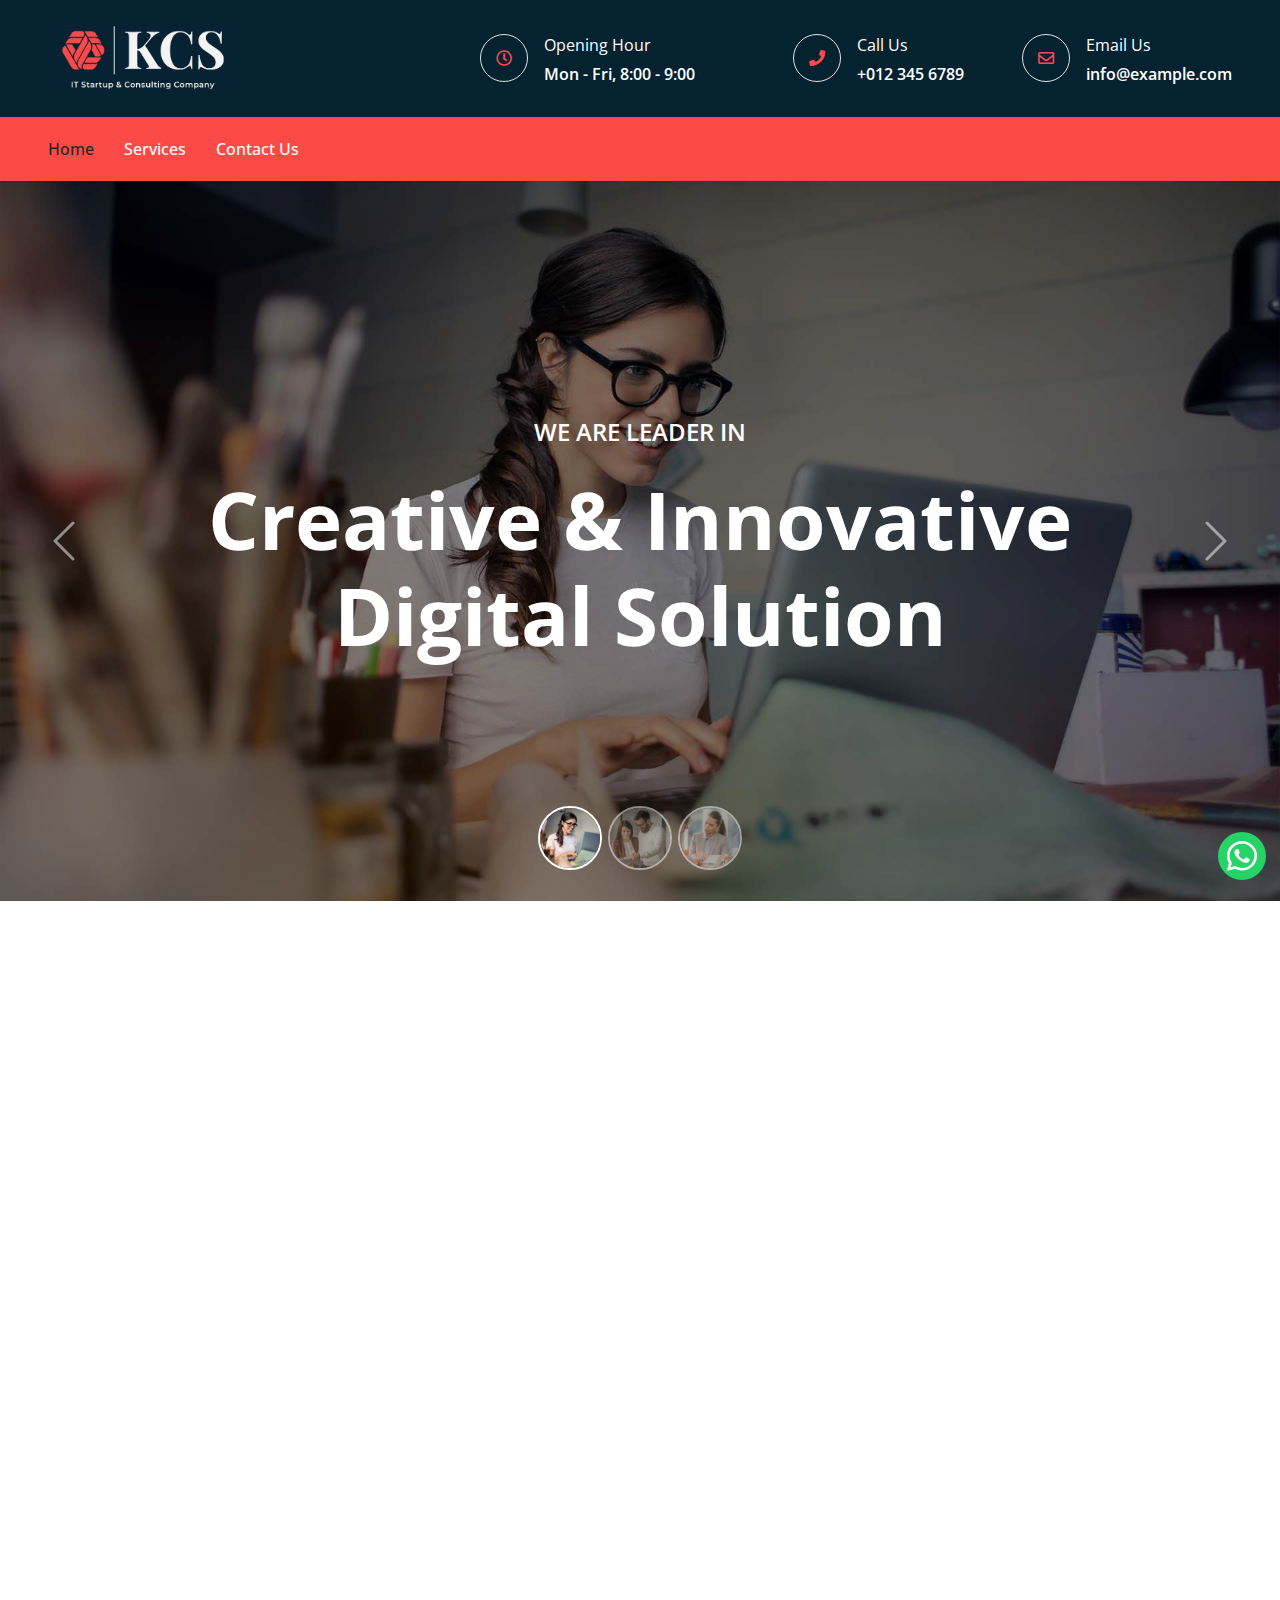
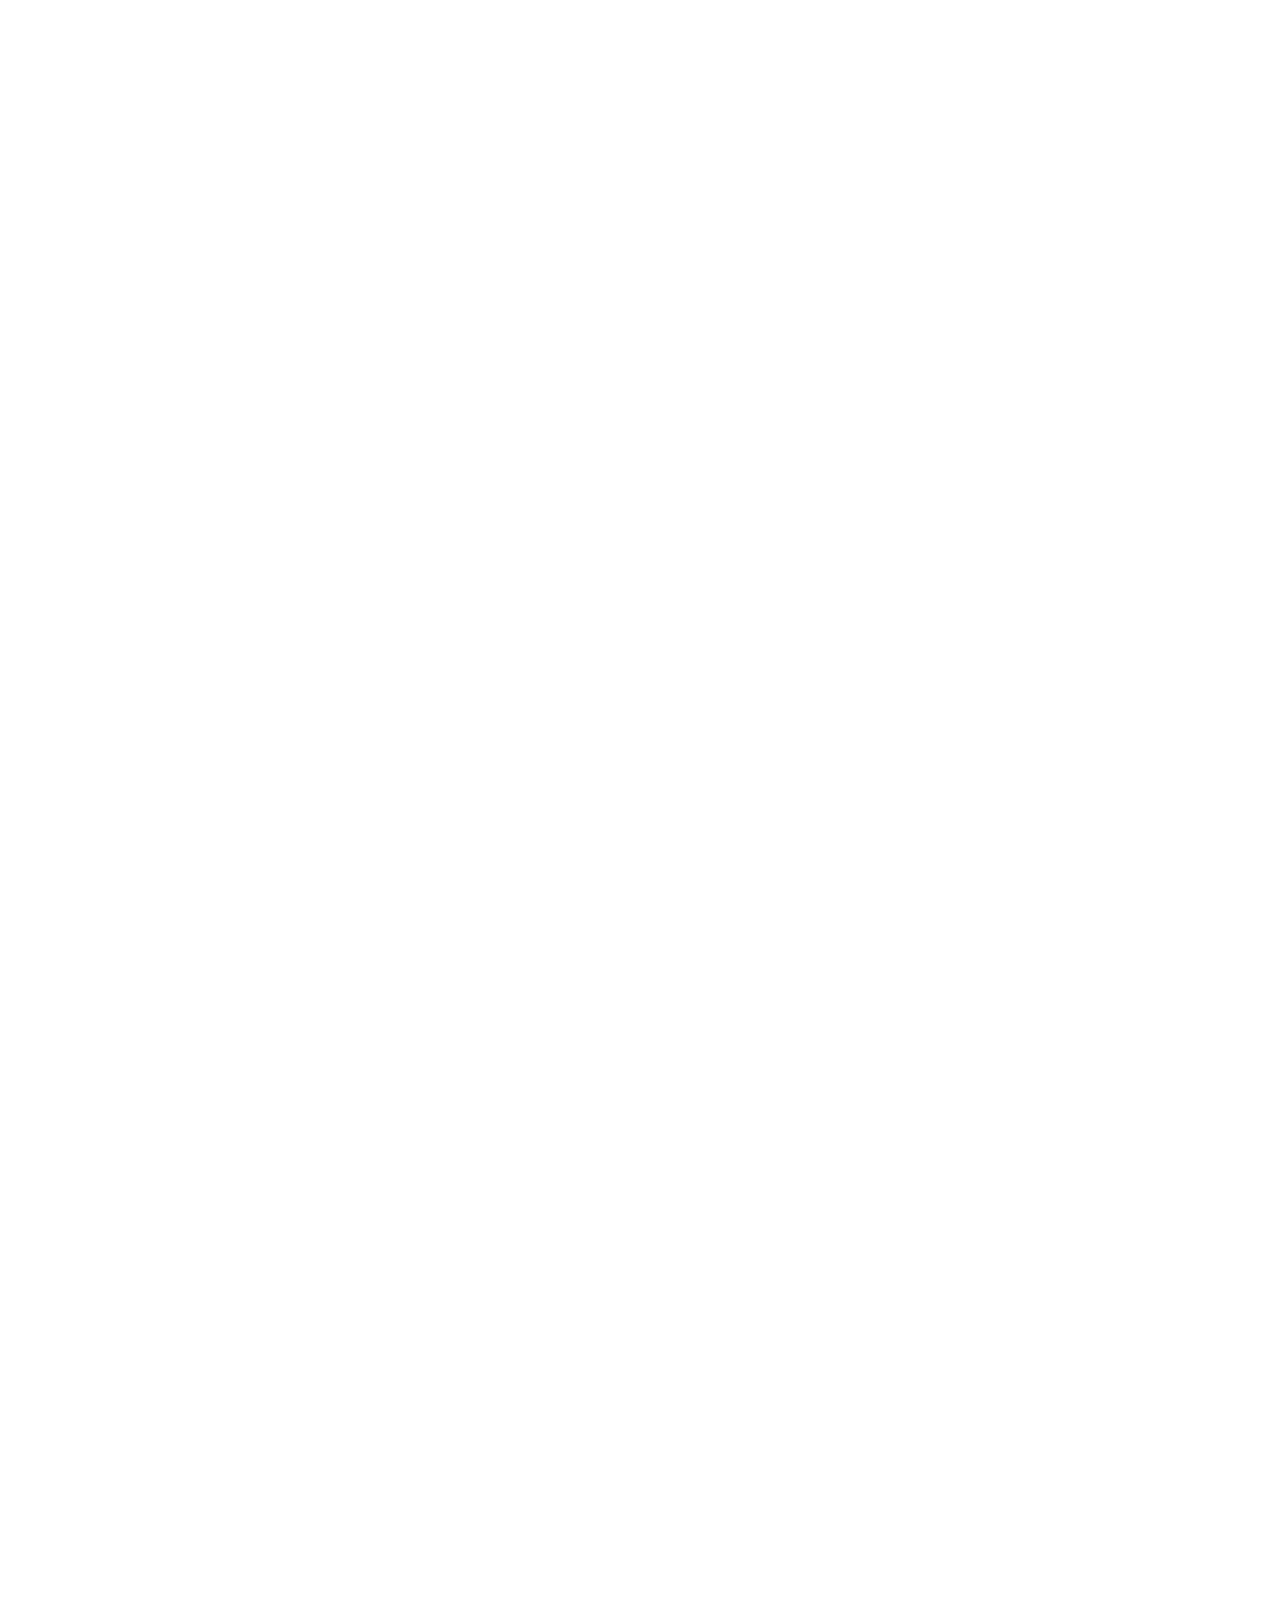
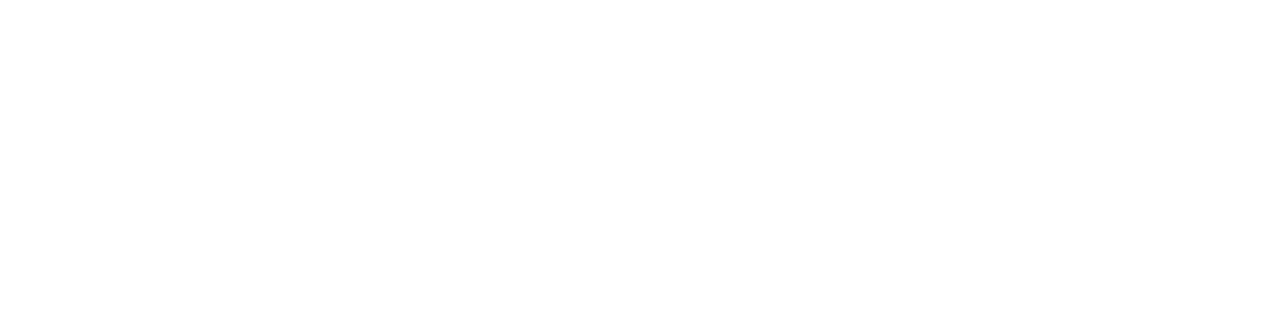
==== index.html @ 421b86e9 "final" ====
<!DOCTYPE html>
<html lang="en">

<head>
    <meta charset="utf-8">
    <title>KCS - IT Startup & Consulting company</title>
    <meta content="width=device-width, initial-scale=1.0" name="viewport">
    <meta content="" name="keywords">
    <meta content="" name="description">

    <!-- Favicon -->
    <link href="./favicon.ico" rel="icon">

    <!-- Google Web Fonts -->
    <link rel="preconnect" href="https://fonts.googleapis.com">
    <link rel="preconnect" href="https://fonts.gstatic.com" crossorigin>
    <link href="https://fonts.googleapis.com/css2?family=Open+Sans:wght@400;500;600;700&display=swap" rel="stylesheet">

    <!-- Icon Font Stylesheet -->
    <link href="https://cdnjs.cloudflare.com/ajax/libs/font-awesome/5.10.0/css/all.min.css" rel="stylesheet">
    <link href="https://cdn.jsdelivr.net/npm/bootstrap-icons@1.4.1/font/bootstrap-icons.css" rel="stylesheet">

    <!-- Libraries Stylesheet -->
    <link href="lib/animate/animate.min.css" rel="stylesheet">
    <link href="lib/owlcarousel/assets/owl.carousel.min.css" rel="stylesheet">
    <link href="lib/lightbox/css/lightbox.min.css" rel="stylesheet">

    <!-- Customized Bootstrap Stylesheet -->
    <link href="css/bootstrap.min.css" rel="stylesheet">

    <!-- Template Stylesheet -->
    <link href="css/style.css" rel="stylesheet">
</head>

<body>
    <!-- Spinner Start -->
    <div id="spinner" class="show bg-white position-fixed translate-middle w-100 vh-100 top-50 start-50 d-flex align-items-center justify-content-center">
        <div class="spinner-border position-relative text-primary" style="width: 6rem; height: 6rem;" role="status"></div>
        <i class="fa fa-laptop-code fa-2x text-primary position-absolute top-50 start-50 translate-middle"></i>
    </div>
    <!-- Spinner End -->


    <!-- Topbar Start -->
    <!-- <div class="container-fluid bg-light px-0 wow fadeIn" data-wow-delay="0.1s">
        <div class="row gx-0 align-items-center d-none d-lg-flex">
            <div class="col-lg-6 px-5 text-start">
                <ol class="breadcrumb mb-0">
                    <li class="breadcrumb-item"><a class="small text-secondary" href="#">Home</a></li>
                    <li class="breadcrumb-item"><a class="small text-secondary" href="#">Career</a></li>
                    <li class="breadcrumb-item"><a class="small text-secondary" href="#">Terms</a></li>
                    <li class="breadcrumb-item"><a class="small text-secondary" href="#">Privacy</a></li>
                </ol>
            </div>
            <div class="col-lg-6 px-5 text-end">
                <small>Follow us:</small>
                <div class="h-100 d-inline-flex align-items-center">
                    <a class="btn-square text-primary border-end rounded-0" href=""><i class="fab fa-facebook-f"></i></a>
                    <a class="btn-square text-primary border-end rounded-0" href=""><i class="fab fa-twitter"></i></a>
                    <a class="btn-square text-primary border-end rounded-0" href=""><i class="fab fa-linkedin-in"></i></a>
                    <a class="btn-square text-primary pe-0" href=""><i class="fab fa-instagram"></i></a>
                </div>
            </div>
        </div>
    </div> -->
    <!-- Topbar End -->


    <!-- Brand & Contact Start -->
    <div class="container-fluid py-4 px-5 wow fadeIn" data-wow-delay="0.1s" style="background-color: #052230;">
        <div class="row align-items-center top-bar">
            <div class="col-lg-4 col-md-12 text-center text-lg-start">
                <a href="" class="navbar-brand m-0 p-0">
                    <!-- <h1 class="fw-bold text-primary m-0"><i class="fa fa-laptop-code me-3"></i>DGcom</h1> -->
                    <img src="img/Free_Sample_By_Wix.jpeg" alt="Logo" style="width: 190px;">
                </a>
            </div>
            <div class="col-lg-8 col-md-7 d-none d-lg-block">
                <div class="row">
                    <div class="col-4">
                        <div class="d-flex align-items-center justify-content-end">
                            <div class="flex-shrink-0 btn-lg-square border rounded-circle">
                                <i class="far fa-clock text-primary"></i>
                            </div>
                            <div class="ps-3">
                                <p class="mb-2 text-white">Opening Hour</p>
                                <h6 class="mb-0 text-white">Mon - Fri, 8:00 - 9:00</h6>
                            </div>
                        </div>
                    </div>
                    <div class="col-4">
                        <div class="d-flex align-items-center justify-content-end">
                            <div class="flex-shrink-0 btn-lg-square border rounded-circle">
                                <i class="fa fa-phone text-primary"></i>
                            </div>
                            <div class="ps-3">
                                <p class="mb-2 text-white">Call Us</p>
                                <h6 class="mb-0 text-white">+012 345 6789</h6>
                            </div>
                        </div>
                    </div>
                    <div class="col-4">
                        <div class="d-flex align-items-center justify-content-end">
                            <div class="flex-shrink-0 btn-lg-square border rounded-circle">
                                <i class="far fa-envelope text-primary"></i>
                            </div>
                            <div class="ps-3">
                                <p class="mb-2 text-white">Email Us</p>
                                <h6 class="mb-0 text-white">info@example.com</h6>
                            </div>
                        </div>
                    </div>
                </div>
            </div>
        </div>
    </div>
    <!-- Brand & Contact End -->


    <!-- Navbar Start -->
    <nav class="navbar navbar-expand-lg bg-primary navbar-dark sticky-top py-lg-0 px-lg-5 wow fadeIn" data-wow-delay="0.1s">
        <a href="#" class="navbar-brand ms-3 d-lg-none">MENU</a>
        <button type="button" class="navbar-toggler me-3" data-bs-toggle="collapse" data-bs-target="#navbarCollapse">
            <span class="navbar-toggler-icon"></span>
        </button>
        <div class="collapse navbar-collapse" id="navbarCollapse">
            <div class="navbar-nav me-auto p-3 p-lg-0">
                <a href="index.html" class="nav-item nav-link active">Home</a>
                <!-- <a href="about.html" class="nav-item nav-link">About Us</a> -->
                <a href="service.html" class="nav-item nav-link">Services</a>
                <!-- <a href="project.html" class="nav-item nav-link">Projects</a> -->
                <div class="nav-item dropdown">
                    <!-- <a href="#" class="nav-link dropdown-toggle" data-bs-toggle="dropdown">Pages</a> -->
                    <!-- <div class="dropdown-menu border-0 rounded-0 rounded-bottom m-0">
                        <a href="feature.html" class="dropdown-item">Features</a>
                        <a href="team.html" class="dropdown-item">Our Team</a>
                        <a href="testimonial.html" class="dropdown-item">Testimonial</a>
                        <a href="404.html" class="dropdown-item">404 Page</a>
                    </div> -->
                </div>
                <a href="contact.html" class="nav-item nav-link">Contact Us</a>
            </div>
            <!-- <a href="https://htmlcodex.com/web-design-agency-html-template-pro" class="btn btn-sm btn-light rounded-pill py-2 px-4 d-none d-lg-block">Pro Version</a> -->
        </div>
    </nav>
    <!-- Navbar End -->


    <!-- Carousel Start -->
    <div class="container-fluid p-0 mb-5 wow fadeIn" data-wow-delay="0.1s">
        <div id="header-carousel" class="carousel slide" data-bs-ride="carousel">
            <div class="carousel-indicators">
                <button type="button" data-bs-target="#header-carousel" data-bs-slide-to="0" class="active" aria-current="true" aria-label="Slide 1">
                    <img class="img-fluid" src="img/carousel-1.jpg" alt="Image">
                </button>
                <button type="button" data-bs-target="#header-carousel" data-bs-slide-to="1" aria-label="Slide 2">
                    <img class="img-fluid" src="img/carousel-2.jpg" alt="Image">
                </button>
                <button type="button" data-bs-target="#header-carousel" data-bs-slide-to="2" aria-label="Slide 3">
                    <img class="img-fluid" src="img/carousel-3.jpg" alt="Image">
                </button>
            </div>
            <div class="carousel-inner">
                <div class="carousel-item active">
                    <img class="w-100" src="img/carousel-1.jpg" alt="Image">
                    <div class="carousel-caption">
                        <div class="p-3" style="max-width: 900px;">
                            <h4 class="text-white text-uppercase mb-4 animated zoomIn">We Are Leader In</h4>
                            <h1 class="display-1 text-white mb-0 animated zoomIn">Creative & Innovative Digital Solution</h1>
                        </div>
                    </div>
                </div>
                <div class="carousel-item">
                    <img class="w-100" src="img/carousel-2.jpg" alt="Image">
                    <div class="carousel-caption">
                        <div class="p-3" style="max-width: 900px;">
                            <h4 class="text-white text-uppercase mb-4 animated zoomIn">We Are Leader In</h4>
                            <h1 class="display-1 text-white mb-0 animated zoomIn">Creative & Innovative Digital Solution</h1>
                        </div>
                    </div>
                </div>
                <div class="carousel-item">
                    <img class="w-100" src="img/carousel-3.jpg" alt="Image">
                    <div class="carousel-caption">
                        <div class="p-3" style="max-width: 900px;">
                            <h4 class="text-white text-uppercase mb-4 animated zoomIn">We Are Leader In</h4>
                            <h1 class="display-1 text-white mb-0 animated zoomIn">Creative & Innovative Digital Solution</h1>
                        </div>
                    </div>
                </div>
            </div>
            <button class="carousel-control-prev" type="button" data-bs-target="#header-carousel"
                data-bs-slide="prev">
                <span class="carousel-control-prev-icon" aria-hidden="true"></span>
                <span class="visually-hidden">Previous</span>
            </button>
            <button class="carousel-control-next" type="button" data-bs-target="#header-carousel"
                data-bs-slide="next">
                <span class="carousel-control-next-icon" aria-hidden="true"></span>
                <span class="visually-hidden">Next</span>
            </button>
        </div>
    </div>
    <!-- Carousel End -->


    <!-- Facts Start -->
    <!-- <div class="container-xxl py-5">
        <div class="container">
            <div class="row g-4">
                <div class="col-lg-3 col-md-6 wow fadeInUp" data-wow-delay="0.1s">
                    <div class="fact-item bg-light rounded text-center h-100 p-5">
                        <i class="fa fa-certificate fa-4x text-primary mb-4"></i>
                        <h5 class="mb-3">Years Experience</h5>
                        <h1 class="display-5 mb-0" data-toggle="counter-up">1234</h1>
                    </div>
                </div>
                <div class="col-lg-3 col-md-6 wow fadeInUp" data-wow-delay="0.3s">
                    <div class="fact-item bg-light rounded text-center h-100 p-5">
                        <i class="fa fa-users-cog fa-4x text-primary mb-4"></i>
                        <h5 class="mb-3">Team Members</h5>
                        <h1 class="display-5 mb-0" data-toggle="counter-up">1234</h1>
                    </div>
                </div>
                <div class="col-lg-3 col-md-6 wow fadeInUp" data-wow-delay="0.5s">
                    <div class="fact-item bg-light rounded text-center h-100 p-5">
                        <i class="fa fa-users fa-4x text-primary mb-4"></i>
                        <h5 class="mb-3">Satisfied Clients</h5>
                        <h1 class="display-5 mb-0" data-toggle="counter-up">1234</h1>
                    </div>
                </div>
                <div class="col-lg-3 col-md-6 wow fadeInUp" data-wow-delay="0.7s">
                    <div class="fact-item bg-light rounded text-center h-100 p-5">
                        <i class="fa fa-check fa-4x text-primary mb-4"></i>
                        <h5 class="mb-3">Projects Done</h5>
                        <h1 class="display-5 mb-0" data-toggle="counter-up">1234</h1>
                    </div>
                </div>
            </div>
        </div>
    </div> -->
    <!-- Facts End -->


    <!-- About Start -->
    <div class="container-xxl py-5">
        <div class="container">
            <div class="row g-5">
                <div class="col-lg-6 wow fadeInUp" data-wow-delay="0.1s">
                    <div class="img-border">
                        <img class="img-fluid" src="img/about.jpg" alt="">
                    </div>
                </div>
                <div class="col-lg-6 wow fadeInUp" data-wow-delay="0.5s">
                    <div class="h-100">
                        <h6 class="section-title bg-white text-start text-primary pe-3">About Us</h6>
                        <h1 class="display-6 mb-4">#1 Digital Solution With <span class="text-primary">Years</span> Of Experience</h1>
                        <p>Tempor erat elitr rebum at clita. Diam dolor diam ipsum sit. Aliqu diam amet diam et eos. Clita erat ipsum et lorem et sit, sed stet lorem sit clita duo justo magna dolore erat amet</p>
                        <p class="mb-4">Stet no et lorem dolor et diam, amet duo ut dolore vero eos. No stet est diam rebum amet diam ipsum. Clita clita labore, dolor duo nonumy clita sit at, sed sit sanctus dolor eos.</p>
                        <div class="d-flex align-items-center mb-4 pb-2">
                            <img class="flex-shrink-0 rounded-circle" src="img/team-1.jpg" alt="" style="width: 50px; height: 50px;">
                            <div class="ps-4">
                                <h6>Jhon Doe</h6>
                                <small>SEO & Founder</small>
                            </div>
                        </div>
                        <a class="btn btn-primary rounded-pill py-3 px-5" href="service.html">Read More</a>
                    </div>
                </div>
            </div>
        </div>
    </div>
    <!-- About End -->


    <!-- Service Start -->
    <div class="container-xxl py-5">
        <div class="container">
            <div class="text-center mx-auto mb-5 wow fadeInUp" data-wow-delay="0.1s" style="max-width: 600px;">
                <h6 class="section-title bg-white text-center text-primary px-3">Services</h6>
                <h1 class="display-6 mb-4">We Focuse On Making The Best In All Sectors</h1>
            </div>
            <div class="row g-4">
                <div class="col-lg-4 col-md-6 wow fadeInUp" data-wow-delay="0.1s">
                    <a class="service-item d-block rounded text-center h-100 p-4" href="service.html">
                        <img class="img-fluid rounded mb-4" src="img/service-1.jpg" alt="">
                        <h4 class="mb-0">Web Design</h4>
                    </a>
                </div>
                <div class="col-lg-4 col-md-6 wow fadeInUp" data-wow-delay="0.3s">
                    <a class="service-item d-block rounded text-center h-100 p-4" href="service.html">
                        <img class="img-fluid rounded mb-4" src="img/service-2.jpg" alt="">
                        <h4 class="mb-0">App Development</h4>
                    </a>
                </div>
                <div class="col-lg-4 col-md-6 wow fadeInUp" data-wow-delay="0.5s">
                    <a class="service-item d-block rounded text-center h-100 p-4" href="service.html">
                        <img class="img-fluid rounded mb-4" src="img/service-3.jpg" alt="">
                        <h4 class="mb-0">SEO Optimization</h4>
                    </a>
                </div>
                <div class="col-lg-4 col-md-6 wow fadeInUp" data-wow-delay="0.1s">
                    <a class="service-item d-block rounded text-center h-100 p-4" href="service.html">
                        <img class="img-fluid rounded mb-4" src="img/service-4.jpg" alt="">
                        <h4 class="mb-0">Social Marketing</h4>
                    </a>
                </div>
                <div class="col-lg-4 col-md-6 wow fadeInUp" data-wow-delay="0.3s">
                    <a class="service-item d-block rounded text-center h-100 p-4" href="service.html">
                        <img class="img-fluid rounded mb-4" src="img/service-5.jpg" alt="">
                        <h4 class="mb-0">Email Marketing</h4>
                    </a>
                </div>
                <div class="col-lg-4 col-md-6 wow fadeInUp" data-wow-delay="0.5s">
                    <a class="service-item d-block rounded text-center h-100 p-4" href="service.html">
                        <img class="img-fluid rounded mb-4" src="img/service-6.jpg" alt="">
                        <h4 class="mb-0">PPC Advertising</h4>
                    </a>
                </div>
            </div>
        </div>
    </div>
    <!-- Service End -->


    <!-- Feature Start -->
    <div class="container-xxl py-5">
        <div class="container">
            <div class="row g-5">
                <div class="col-lg-6 wow fadeInUp" data-wow-delay="0.1s">
                    <div class="h-100">
                        <h6 class="section-title bg-white text-start text-primary pe-3">Why Choose Us</h6>
                        <h1 class="display-6 mb-4">Why People Trust Us? Learn About Us!</h1>
                        <p class="mb-4">Tempor erat elitr rebum at clita. Diam dolor diam ipsum sit. Aliqu diam amet diam et eos. Clita erat ipsum et lorem et sit, sed stet lorem sit clita duo justo magna dolore erat amet</p>
                        <div class="row g-4">
                            <div class="col-12">
                                <div class="skill">
                                    <div class="d-flex justify-content-between">
                                        <p class="mb-2">Digital Marketing</p>
                                        <p class="mb-2">85%</p>
                                    </div>
                                    <div class="progress">
                                        <div class="progress-bar bg-primary" role="progressbar" aria-valuenow="85" aria-valuemin="0" aria-valuemax="100"></div>
                                    </div>
                                </div>
                            </div>
                            <div class="col-12">
                                <div class="skill">
                                    <div class="d-flex justify-content-between">
                                        <p class="mb-2">SEO & Backlinks</p>
                                        <p class="mb-2">90%</p>
                                    </div>
                                    <div class="progress">
                                        <div class="progress-bar bg-primary" role="progressbar" aria-valuenow="90" aria-valuemin="0" aria-valuemax="100"></div>
                                    </div>
                                </div>
                            </div>
                            <div class="col-12">
                                <div class="skill">
                                    <div class="d-flex justify-content-between">
                                        <p class="mb-2">Design & Development</p>
                                        <p class="mb-2">95%</p>
                                    </div>
                                    <div class="progress">
                                        <div class="progress-bar bg-primary" role="progressbar" aria-valuenow="95" aria-valuemin="0" aria-valuemax="100"></div>
                                    </div>
                                </div>
                            </div>
                        </div>
                    </div>
                </div>
                <div class="col-lg-6 wow fadeInUp" data-wow-delay="0.5s">
                    <div class="img-border">
                        <img class="img-fluid" src="img/feature.jpg" alt="">
                    </div>
                </div>
            </div>
        </div>
    </div>
    <!-- Feature End -->


    <!-- Project Start -->
    <!-- <div class="container-xxl py-5">
        <div class="container">
            <div class="text-center mx-auto mb-5 wow fadeInUp" data-wow-delay="0.1s" style="max-width: 600px;">
                <h6 class="section-title bg-white text-center text-primary px-3">Our Projects</h6>
                <h1 class="display-6 mb-4">Learn More About Our Complete Projects</h1>
            </div>
            <div class="owl-carousel project-carousel wow fadeInUp" data-wow-delay="0.1s">
                <div class="project-item border rounded h-100 p-4" data-dot="01">
                    <div class="position-relative mb-4">
                        <img class="img-fluid rounded" src="img/project-1.jpg" alt="">
                        <a href="img/project-1.jpg" data-lightbox="project"><i class="fa fa-eye fa-2x"></i></a>
                    </div>
                    <h6>UI / UX Design</h6>
                    <span>Digital agency website design and development</span>
                </div>
                <div class="project-item border rounded h-100 p-4" data-dot="02">
                    <div class="position-relative mb-4">
                        <img class="img-fluid rounded" src="img/project-2.jpg" alt="">
                        <a href="img/project-2.jpg" data-lightbox="project"><i class="fa fa-eye fa-2x"></i></a>
                    </div>
                    <h6>UI / UX Design</h6>
                    <span>Digital agency website design and development</span>
                </div>
                <div class="project-item border rounded h-100 p-4" data-dot="03">
                    <div class="position-relative mb-4">
                        <img class="img-fluid rounded" src="img/project-3.jpg" alt="">
                        <a href="img/project-2.jpg" data-lightbox="project"><i class="fa fa-eye fa-2x"></i></a>
                    </div>
                    <h6>UI / UX Design</h6>
                    <span>Digital agency website design and development</span>
                </div>
                <div class="project-item border rounded h-100 p-4" data-dot="04">
                    <div class="position-relative mb-4">
                        <img class="img-fluid rounded" src="img/project-4.jpg" alt="">
                        <a href="img/project-4.jpg" data-lightbox="project"><i class="fa fa-eye fa-2x"></i></a>
                    </div>
                    <h6>UI / UX Design</h6>
                    <span>Digital agency website design and development</span>
                </div>
                <div class="project-item border rounded h-100 p-4" data-dot="05">
                    <div class="position-relative mb-4">
                        <img class="img-fluid rounded" src="img/project-5.jpg" alt="">
                        <a href="img/project-5.jpg" data-lightbox="project"><i class="fa fa-eye fa-2x"></i></a>
                    </div>
                    <h6>UI / UX Design</h6>
                    <span>Digital agency website design and development</span>
                </div>
                <div class="project-item border rounded h-100 p-4" data-dot="06">
                    <div class="position-relative mb-4">
                        <img class="img-fluid rounded" src="img/project-6.jpg" alt="">
                        <a href="img/project-6.jpg" data-lightbox="project"><i class="fa fa-eye fa-2x"></i></a>
                    </div>
                    <h6>UI / UX Design</h6>
                    <span>Digital agency website design and development</span>
                </div>
                <div class="project-item border rounded h-100 p-4" data-dot="07">
                    <div class="position-relative mb-4">
                        <img class="img-fluid rounded" src="img/project-7.jpg" alt="">
                        <a href="img/project-7.jpg" data-lightbox="project"><i class="fa fa-eye fa-2x"></i></a>
                    </div>
                    <h6>UI / UX Design</h6>
                    <span>Digital agency website design and development</span>
                </div>
                <div class="project-item border rounded h-100 p-4" data-dot="08">
                    <div class="position-relative mb-4">
                        <img class="img-fluid rounded" src="img/project-8.jpg" alt="">
                        <a href="img/project-8.jpg" data-lightbox="project"><i class="fa fa-eye fa-2x"></i></a>
                    </div>
                    <h6>UI / UX Design</h6>
                    <span>Digital agency website design and development</span>
                </div>
                <div class="project-item border rounded h-100 p-4" data-dot="09">
                    <div class="position-relative mb-4">
                        <img class="img-fluid rounded" src="img/project-9.jpg" alt="">
                        <a href="img/project-9.jpg" data-lightbox="project"><i class="fa fa-eye fa-2x"></i></a>
                    </div>
                    <h6>UI / UX Design</h6>
                    <span>Digital agency website design and development</span>
                </div>
                <div class="project-item border rounded h-100 p-4" data-dot="10">
                    <div class="position-relative mb-4">
                        <img class="img-fluid rounded" src="img/project-10.jpg" alt="">
                        <a href="img/project-10.jpg" data-lightbox="project"><i class="fa fa-eye fa-2x"></i></a>
                    </div>
                    <h6>UI / UX Design</h6>
                    <span>Digital agency website design and development</span>
                </div>
            </div>
        </div>
    </div> -->
    <!-- Project End -->


    <!-- Team Start -->
    <!-- <div class="container-xxl py-5">
        <div class="container">
            <div class="text-center mx-auto mb-5 wow fadeInUp" data-wow-delay="0.1s" style="max-width: 600px;">
                <h6 class="section-title bg-white text-center text-primary px-3">Our Team</h6>
                <h1 class="display-6 mb-4">We Are A Creative Team For Your Dream Project</h1>
            </div>
            <div class="row g-4">
                <div class="col-lg-4 col-md-6 wow fadeInUp" data-wow-delay="0.1s">
                    <div class="team-item text-center p-4">
                        <img class="img-fluid border rounded-circle w-75 p-2 mb-4" src="img/team-1.jpg" alt="">
                        <div class="team-text">
                            <div class="team-title">
                                <h5>Full Name</h5>
                                <span>Designation</span>
                            </div>
                            <div class="team-social">
                                <a class="btn btn-square btn-primary rounded-circle" href=""><i class="fab fa-facebook-f"></i></a>
                                <a class="btn btn-square btn-primary rounded-circle" href=""><i class="fab fa-twitter"></i></a>
                                <a class="btn btn-square btn-primary rounded-circle" href=""><i class="fab fa-instagram"></i></a>
                            </div>
                        </div>
                    </div>
                </div>
                <div class="col-lg-4 col-md-6 wow fadeInUp" data-wow-delay="0.3s">
                    <div class="team-item text-center p-4">
                        <img class="img-fluid border rounded-circle w-75 p-2 mb-4" src="img/team-2.jpg" alt="">
                        <div class="team-text">
                            <div class="team-title">
                                <h5>Full Name</h5>
                                <span>Designation</span>
                            </div>
                            <div class="team-social">
                                <a class="btn btn-square btn-primary rounded-circle" href=""><i class="fab fa-facebook-f"></i></a>
                                <a class="btn btn-square btn-primary rounded-circle" href=""><i class="fab fa-twitter"></i></a>
                                <a class="btn btn-square btn-primary rounded-circle" href=""><i class="fab fa-instagram"></i></a>
                            </div>
                        </div>
                    </div>
                </div>
                <div class="col-lg-4 col-md-6 wow fadeInUp" data-wow-delay="0.5s">
                    <div class="team-item text-center p-4">
                        <img class="img-fluid border rounded-circle w-75 p-2 mb-4" src="img/team-3.jpg" alt="">
                        <div class="team-text">
                            <div class="team-title">
                                <h5>Full Name</h5>
                                <span>Designation</span>
                            </div>
                            <div class="team-social">
                                <a class="btn btn-square btn-primary rounded-circle" href=""><i class="fab fa-facebook-f"></i></a>
                                <a class="btn btn-square btn-primary rounded-circle" href=""><i class="fab fa-twitter"></i></a>
                                <a class="btn btn-square btn-primary rounded-circle" href=""><i class="fab fa-instagram"></i></a>
                            </div>
                        </div>
                    </div>
                </div>
            </div>
        </div>
    </div> -->
    <!-- Team End -->


    <!-- Testimonial Start -->
    <!-- <div class="container-xxl py-5">
        <div class="container">
            <div class="text-center mx-auto mb-5 wow fadeInUp" data-wow-delay="0.1s" style="max-width: 600px;">
                <h6 class="section-title bg-white text-center text-primary px-3">Testimonial</h6>
                <h1 class="display-6 mb-4">What Our Clients Say!</h1>
            </div>
            <div class="owl-carousel testimonial-carousel wow fadeInUp" data-wow-delay="0.1s">
                <div class="testimonial-item bg-light rounded p-4">
                    <div class="d-flex align-items-center mb-4">
                        <img class="flex-shrink-0 rounded-circle border p-1" src="img/testimonial-1.jpg" alt="">
                        <div class="ms-4">
                            <h5 class="mb-1">Client Name</h5>
                            <span>Profession</span>
                        </div>
                    </div>
                    <p class="mb-0">Tempor erat elitr rebum at clita. Diam dolor diam ipsum sit diam amet diam et eos. Clita erat ipsum et lorem et sit.</p>
                </div>
                <div class="testimonial-item bg-light rounded p-4">
                    <div class="d-flex align-items-center mb-4">
                        <img class="flex-shrink-0 rounded-circle border p-1" src="img/testimonial-2.jpg" alt="">
                        <div class="ms-4">
                            <h5 class="mb-1">Client Name</h5>
                            <span>Profession</span>
                        </div>
                    </div>
                    <p class="mb-0">Tempor erat elitr rebum at clita. Diam dolor diam ipsum sit diam amet diam et eos. Clita erat ipsum et lorem et sit.</p>
                </div>
                <div class="testimonial-item bg-light rounded p-4">
                    <div class="d-flex align-items-center mb-4">
                        <img class="flex-shrink-0 rounded-circle border p-1" src="img/testimonial-3.jpg" alt="">
                        <div class="ms-4">
                            <h5 class="mb-1">Client Name</h5>
                            <span>Profession</span>
                        </div>
                    </div>
                    <p class="mb-0">Tempor erat elitr rebum at clita. Diam dolor diam ipsum sit diam amet diam et eos. Clita erat ipsum et lorem et sit.</p>
                </div>
                <div class="testimonial-item bg-light rounded p-4">
                    <div class="d-flex align-items-center mb-4">
                        <img class="flex-shrink-0 rounded-circle border p-1" src="img/testimonial-4.jpg" alt="">
                        <div class="ms-4">
                            <h5 class="mb-1">Client Name</h5>
                            <span>Profession</span>
                        </div>
                    </div>
                    <p class="mb-0">Tempor erat elitr rebum at clita. Diam dolor diam ipsum sit diam amet diam et eos. Clita erat ipsum et lorem et sit.</p>
                </div>
            </div>
        </div>
    </div> -->
    <!-- Testimonial End -->


    <!-- Footer Start -->
    <div class="container-fluid bg-dark text-body footer mt-5 pt-5 wow fadeIn" data-wow-delay="0.1s">
        <div class="container py-5">
            <div class="row g-5">
                <div class="col-lg-4 col-md-6">
                    <h5 class="text-light mb-4">Address</h5>
                    <p class="mb-2 text-white"><i class="fa fa-map-marker-alt me-3 text-white"></i>123 Street, New York, USA</p>
                    <p class="mb-2 text-white"><i class="fa fa-phone-alt me-3 text-white"></i>+012 345 67890</p>
                    <p class="mb-2 text-white"><i class="fa fa-envelope me-3 text-white"></i>info@example.com</p>
                    <div class="d-flex pt-2">
                        <a class="btn btn-square btn-outline-secondary rounded-circle me-1 text-white" href=""><i class="fab fa-twitter"></i></a>
                        <a class="btn btn-square btn-outline-secondary rounded-circle me-1 text-white" href=""><i class="fab fa-facebook-f"></i></a>
                        <a class="btn btn-square btn-outline-secondary rounded-circle me-1 text-white" href=""><i class="fab fa-youtube"></i></a>
                        <a class="btn btn-square btn-outline-secondary rounded-circle me-0 text-white" href=""><i class="fab fa-linkedin-in"></i></a>
                    </div>
                </div>
                <div class="col-lg-4 col-md-6">
                    <h5 class="text-light mb-4 ">Quick Links</h5>
                    <!-- <a class="btn btn-link" href="">About Us</a> -->
                    <a class="btn btn-link text-white" href="contact.html">Contact Us</a>
                    <a class="btn btn-link text-white" href="service.html">Our Services</a>
                    <!-- <a class="btn btn-link" href="">Terms & Condition</a> -->
                    <!-- <a class="btn btn-link" href="">Support</a> -->
                </div>
                <div class="col-lg-4 col-md-6">
                    <h5 class="text-light mb-4">Gallery</h5>
                    <div class="row g-2">
                        <div class="col-4">
                            <img class="img-fluid rounded" src="img/project-1.jpg" alt="Image">
                        </div>
                        <div class="col-4">
                            <img class="img-fluid rounded" src="img/project-2.jpg" alt="Image">
                        </div>
                        <div class="col-4">
                            <img class="img-fluid rounded" src="img/project-3.jpg" alt="Image">
                        </div>
                        <div class="col-4">
                            <img class="img-fluid rounded" src="img/project-4.jpg" alt="Image">
                        </div>
                        <div class="col-4">
                            <img class="img-fluid rounded" src="img/project-5.jpg" alt="Image">
                        </div>
                        <div class="col-4">
                            <img class="img-fluid rounded" src="img/project-6.jpg" alt="Image">
                        </div>
                    </div>
                </div>
             
            </div>
        </div>
        <div class="container-fluid copyright">
            <div class="container">
                <div class="row">
                    <div class="col-md-6 text-center text-md-start mb-3 mb-md-0 ">
                        &copy; <a href="#">KCS</a>, All Right Reserved.
                    </div>
                    <div class="col-md-6 text-center text-md-end">
                        <!--/*** This template is free as long as you keep the footer author’s credit link/attribution link/backlink. If you'd like to use the template without the footer author’s credit link/attribution link/backlink, you can purchase the Credit Removal License from "https://htmlcodex.com/credit-removal". Thank you for your support. ***/-->
                        Designed By <a href="https://www.mukherjee.cyou" style="font-size: 20px;"> &nbsp;<i class="bi bi-eyeglasses"></i></a>
                    </div>
                </div>
            </div>
        </div>
    </div>
    <!-- Footer End -->


    <!-- Back to Top -->
    <a class="btn btn-lg btn-lg-square rounded-circle whats-app" href="https://wa.me/917797336556?text=Hello%20Team%20Uncle%20Peter%27s%20Pancakes" >
        <i class="bi bi-whatsapp"></i>
    </a>


    <!-- JavaScript Libraries -->
    <script src="https://code.jquery.com/jquery-3.4.1.min.js"></script>
    <script src="https://cdn.jsdelivr.net/npm/bootstrap@5.0.0/dist/js/bootstrap.bundle.min.js"></script>
    <script src="lib/wow/wow.min.js"></script>
    <script src="lib/easing/easing.min.js"></script>
    <script src="lib/waypoints/waypoints.min.js"></script>
    <script src="lib/counterup/counterup.min.js"></script>
    <script src="lib/owlcarousel/owl.carousel.min.js"></script>
    <script src="lib/lightbox/js/lightbox.min.js"></script>

    <!-- Template Javascript -->
    <script src="js/main.js"></script>
</body>

</html>
---- css/style.css ----
/********** Template CSS **********/
:root {
    --primary:  #fd4a46;
    --secondary: #072233;
    --light: #F8F8F8;
    --dark: #252525;
}


.whats-app {
    position: fixed;
    width: 50px;
    height: 50px;
    bottom: 20px;
    background-color: #25d366;
    color: #FFF;
    border-radius: 50px;
    text-align: center;
    font-size: 30px;
    /* box-shadow: 3px 4px 3px #999; */
    right: 14px;
    z-index: 100;
}

/*** Spinner ***/
#spinner {
    opacity: 0;
    visibility: hidden;
    transition: opacity .5s ease-out, visibility 0s linear .5s;
    z-index: 99999;
}

#spinner.show {
    transition: opacity .5s ease-out, visibility 0s linear 0s;
    visibility: visible;
    opacity: 1;
}

.bg-primary {
    background-color: #ff484f !important;
}
.text-primary{
    color: #ff484f !important;
}

.bg-dark{
    background-color: #052230 !important;
}
.btn-primary{
    background-color: #052230 !important;
}
.btn-primary:hover{
    background-color: #ff484f !important;
}
/*** Button ***/
.btn {
    font-weight: 500;
    transition: .5s;
}

.btn.btn-primary {
    color: #FFFFFF;
}

.btn-square {
    width: 38px;
    height: 38px;
}

.btn-sm-square {
    width: 32px;
    height: 32px;
}

.btn-lg-square {
    width: 48px;
    height: 48px;
}

.btn-square,
.btn-sm-square,
.btn-lg-square {
    padding: 0;
    display: flex;
    align-items: center;
    justify-content: center;
    font-weight: normal;
}


/*** Navbar ***/
.navbar .dropdown-toggle::after {
    border: none;
    content: "\f107";
    font-family: "Font Awesome 5 Free";
    font-weight: 900;
    vertical-align: middle;
    margin-left: 8px;
}

.bg-primary{
    background-color: #fd4a46 !important;
}

.navbar .navbar-nav .nav-link {
    margin-right: 30px;
    padding: 20px 0;
    color: #FFFFFF;
    font-weight: 500;
    outline: none;
}

.navbar .navbar-nav .nav-link:hover,
.navbar .navbar-nav .nav-link.active {
    color: var(--dark);
}

.navbar.sticky-top {
    top: -100px;
    transition: .5s;
}

@media (max-width: 991.98px) {
    .navbar .navbar-nav .nav-link {
        margin-right: 0;
        padding: 8px 0;
    }

    .navbar .navbar-nav {
        margin-top: 8px;
        border-top: 1px solid rgba(256, 256, 256, .1)
    }
}

@media (min-width: 992px) {
    .navbar .nav-item .dropdown-menu {
        display: block;
        visibility: hidden;
        top: 100%;
        transform: rotateX(-75deg);
        transform-origin: 0% 0%;
        transition: .5s;
        opacity: 0;
    }

    .navbar .nav-item:hover .dropdown-menu {
        transform: rotateX(0deg);
        visibility: visible;
        transition: .5s;
        opacity: 1;
    }
}


/*** Header ***/
#header-carousel .carousel-caption {
    top: 0;
    left: 0;
    right: 0;
    bottom: 0;
    display: flex;
    flex-direction: column;
    align-items: center;
    justify-content: center;
    background: rgba(0, 0, 0, .5);
    z-index: 1;
}

#header-carousel .carousel-control-prev,
#header-carousel .carousel-control-next {
    width: 10%;
}

#header-carousel .carousel-control-prev-icon,
#header-carousel .carousel-control-next-icon {
    width: 3rem;
    height: 3rem;
}

@media (max-width: 768px) {
    #header-carousel .carousel-item {
        position: relative;
        min-height: 500px;
    }
    
    #header-carousel .carousel-item img {
        position: absolute;
        width: 100%;
        height: 100%;
        object-fit: cover;
    }
}

#header-carousel .carousel-indicators [data-bs-target] {
    width: 60px;
    height: 60px;
    text-indent: 0;
    margin-bottom: 15px;
    border: 2px solid #FFFFFF;
    border-radius: 60px;
    overflow: hidden;
}

#header-carousel .carousel-indicators [data-bs-target] img {
    width: 100%;
    height: 100%;
    object-fit: cover;
}

.page-header {
    background: linear-gradient(rgba(0, 0, 0, .5), rgba(0, 0, 0, .5)), url(../img/carousel-2.jpg) center center no-repeat;
    background-size: cover;
}

.breadcrumb-item+.breadcrumb-item::before {
    color: var(--secondary);
}

.page-header .breadcrumb-item+.breadcrumb-item::before {
    color: var(--light);
}


/*** Section Title ***/
.section-title {
    position: relative;
    display: inline-block;
    text-transform: uppercase;
}

.section-title::before {
    position: absolute;
    content: "";
    width: calc(100% + 80px);
    height: 2px;
    top: 4px;
    left: -40px;
    background: var(--primary);
    z-index: -1;
}

.section-title::after {
    position: absolute;
    content: "";
    width: calc(100% + 120px);
    height: 2px;
    bottom: 4px;
    left: -60px;
    background: var(--primary);
    z-index: -1;
}

.section-title.text-start::before {
    width: calc(100% + 40px);
    left: 0;
}

.section-title.text-start::after {
    width: calc(100% + 60px);
    left: 0;
}



/*** Img Border ***/
.img-border {
    position: relative;
    height: 100%;
    min-height: 400px;
}

.img-border::before {
    position: absolute;
    content: "";
    top: 0;
    left: 0;
    right: 3rem;
    bottom: 3rem;
    border: 5px solid var(--primary);
    border-radius: 6px;
}

.img-border img {
    position: absolute;
    top: 3rem;
    left: 3rem;
    width: calc(100% - 3rem);
    height: calc(100% - 3rem);
    object-fit: cover;
    border-radius: 6px;
}


/*** Facts ***/
.fact-item {
    transition: .5s;
}

.fact-item:hover {
    margin-top: -10px;
    background: #FFFFFF !important;
    box-shadow: 0 0 45px rgba(0, 0, 0, .07);
}

/*** Service, Price & Team ***/
.service-item,
.price-item,
.team-item {
    box-shadow: 0 0 45px rgba(0, 0, 0, .07);
}

.service-item img,
.team-item img {
    transition: .5s;
}

.service-item:hover img,
.team-item:hover img {
    transform: scale(1.1);
}

.service-item a.btn-slide,
.price-item a.btn-slide,
.team-item div.btn-slide {
    position: relative;
    display: inline-block;
    overflow: hidden;
    font-size: 0;
}

.service-item a.btn-slide i,
.service-item a.btn-slide span,
.price-item a.btn-slide i,
.price-item a.btn-slide span,
.team-item div.btn-slide i,
.team-item div.btn-slide span {
    position: relative;
    height: 40px;
    padding: 0 15px;
    display: inline-flex;
    align-items: center;
    font-size: 16px;
    color: #FFFFFF;
    background: var(--primary);
    border-radius: 0 35px 35px 0;
    transition: .5s;
    z-index: 2;
}

.team-item div.btn-slide span a i {
    padding: 0 10px;
}

.team-item div.btn-slide span a:hover i {
    background: var(--secondary);
}

.service-item a.btn-slide span,
.price-item a.btn-slide span,
.team-item div.btn-slide span {
    padding-left: 0;
    left: -100%;
    z-index: 1;
}

.service-item:hover a.btn-slide i,
.price-item:hover a.btn-slide i,
.team-item:hover div.btn-slide i {
    border-radius: 0;
}

.service-item:hover a.btn-slide span,
.price-item:hover a.btn-slide span,
.team-item:hover div.btn-slide span {
    left: 0;
}

.service-item a.btn-slide:hover i,
.service-item a.btn-slide:hover span,
.price-item a.btn-slide:hover i,
.price-item a.btn-slide:hover span {
    background: var(--secondary);
}


/*** Feature ***/
.progress {
    height: 5px;
}

.progress .progress-bar {
    width: 0px;
    transition: 3s;
}


/*** Project ***/
.project-item a {
    position: absolute;
    width: 100%;
    height: 100%;
    top: 0;
    left: 0;
    display: flex;
    align-items: center;
    justify-content: center;
    color: #FFFFFF;
    background: rgba(0, 0, 0, .5);
    border-radius: 6px;
    opacity: 0;
    transition: .5s;
}

.project-item:hover a {
    opacity: 1;
}

.project-carousel .owl-dots {
    display: flex;
    align-items: center;
    justify-content: center;
    flex-wrap: wrap;
    margin-top: 20px;
}

.project-carousel .owl-dot {
    width: 35px;
    height: 35px;
    margin: 3px;
    display: flex;
    align-items: center;
    justify-content: center;
    border: 1px solid #DEE2E6;
    border-radius: 35px;
    transition: .5s;
}

.project-carousel .owl-dot:hover,
.project-carousel .owl-dot.active {
    color: #FFFFFF;
    border-color: var(--primary);
    background: var(--primary);
}


/*** Team ***/
.team-item {
    box-shadow: 0 0 45px rgba(0, 0, 0, .07);
}

.team-item .team-text {
    position: relative;
    height: 65px;
    overflow: hidden;
}

.team-item .team-title {
    position: absolute;
    width: 100%;
    height: 100%;
    top: 0;
    left: 0;
    display: flex;
    flex-direction: column;
    align-items: center;
    justify-content: center;
    transition: .5s;
}

.team-item:hover .team-title {
    top: -65px;
}

.team-item .team-social {
    position: absolute;
    width: 100%;
    height: 100%;
    top: 65px;
    left: 0;
    display: flex;
    align-items: center;
    justify-content: center;
    background: #FFFFFF;
    transition: .5s;
}

.team-item .team-social .btn {
    margin: 0 3px;
}

.team-item:hover .team-social {
    top: 0;
}


/*** Testimonial ***/

.testimonial-carousel .owl-item .testimonial-item img {
    width: 60px;
    height: 60px;
}

.testimonial-carousel .owl-item .testimonial-item,
.testimonial-carousel .owl-item .testimonial-item * {
    transition: .5s;
}

.testimonial-carousel .owl-item.center .testimonial-item {
    background: var(--primary) !important;
}

.testimonial-carousel .owl-item.center .testimonial-item * {
    color: #FFFFFF !important;
}

.testimonial-carousel .owl-nav {
    margin-top: 30px;
    display: flex;
    justify-content: center;
}

.testimonial-carousel .owl-nav .owl-prev,
.testimonial-carousel .owl-nav .owl-next {
    margin: 0 12px;
    width: 50px;
    height: 50px;
    display: flex;
    align-items: center;
    justify-content: center;
    border: 1px solid #DEE2E6;
    border-radius: 50px;
    font-size: 18px;
    transition: .5s;
}

.testimonial-carousel .owl-nav .owl-prev:hover,
.testimonial-carousel .owl-nav .owl-next:hover {
    color: #FFFFFF;
    border-color: var(--primary);
    background: var(--primary);
}


/*** Footer ***/
.footer .btn.btn-link {
    display: block;
    margin-bottom: 5px;
    padding: 0;
    text-align: left;
    color: var(--secondary);
    font-weight: normal;
    text-transform: capitalize;
    transition: .3s;
}

.footer .btn.btn-link::before {
    position: relative;
    content: "\f105";
    font-family: "Font Awesome 5 Free";
    font-weight: 900;
    color: var(--secondary);
    margin-right: 10px;
}

.footer .btn.btn-link:hover {
    color: var(--primary);
    letter-spacing: 1px;
    box-shadow: none;
}

.footer .copyright {
    padding: 25px 0;
    font-size: 15px;
    border-top: 1px solid rgba(256, 256, 256, .1);
}

.footer .copyright a {
    color: var(--light);
}

.footer .copyright a:hover {
    color:#ff484f;
}
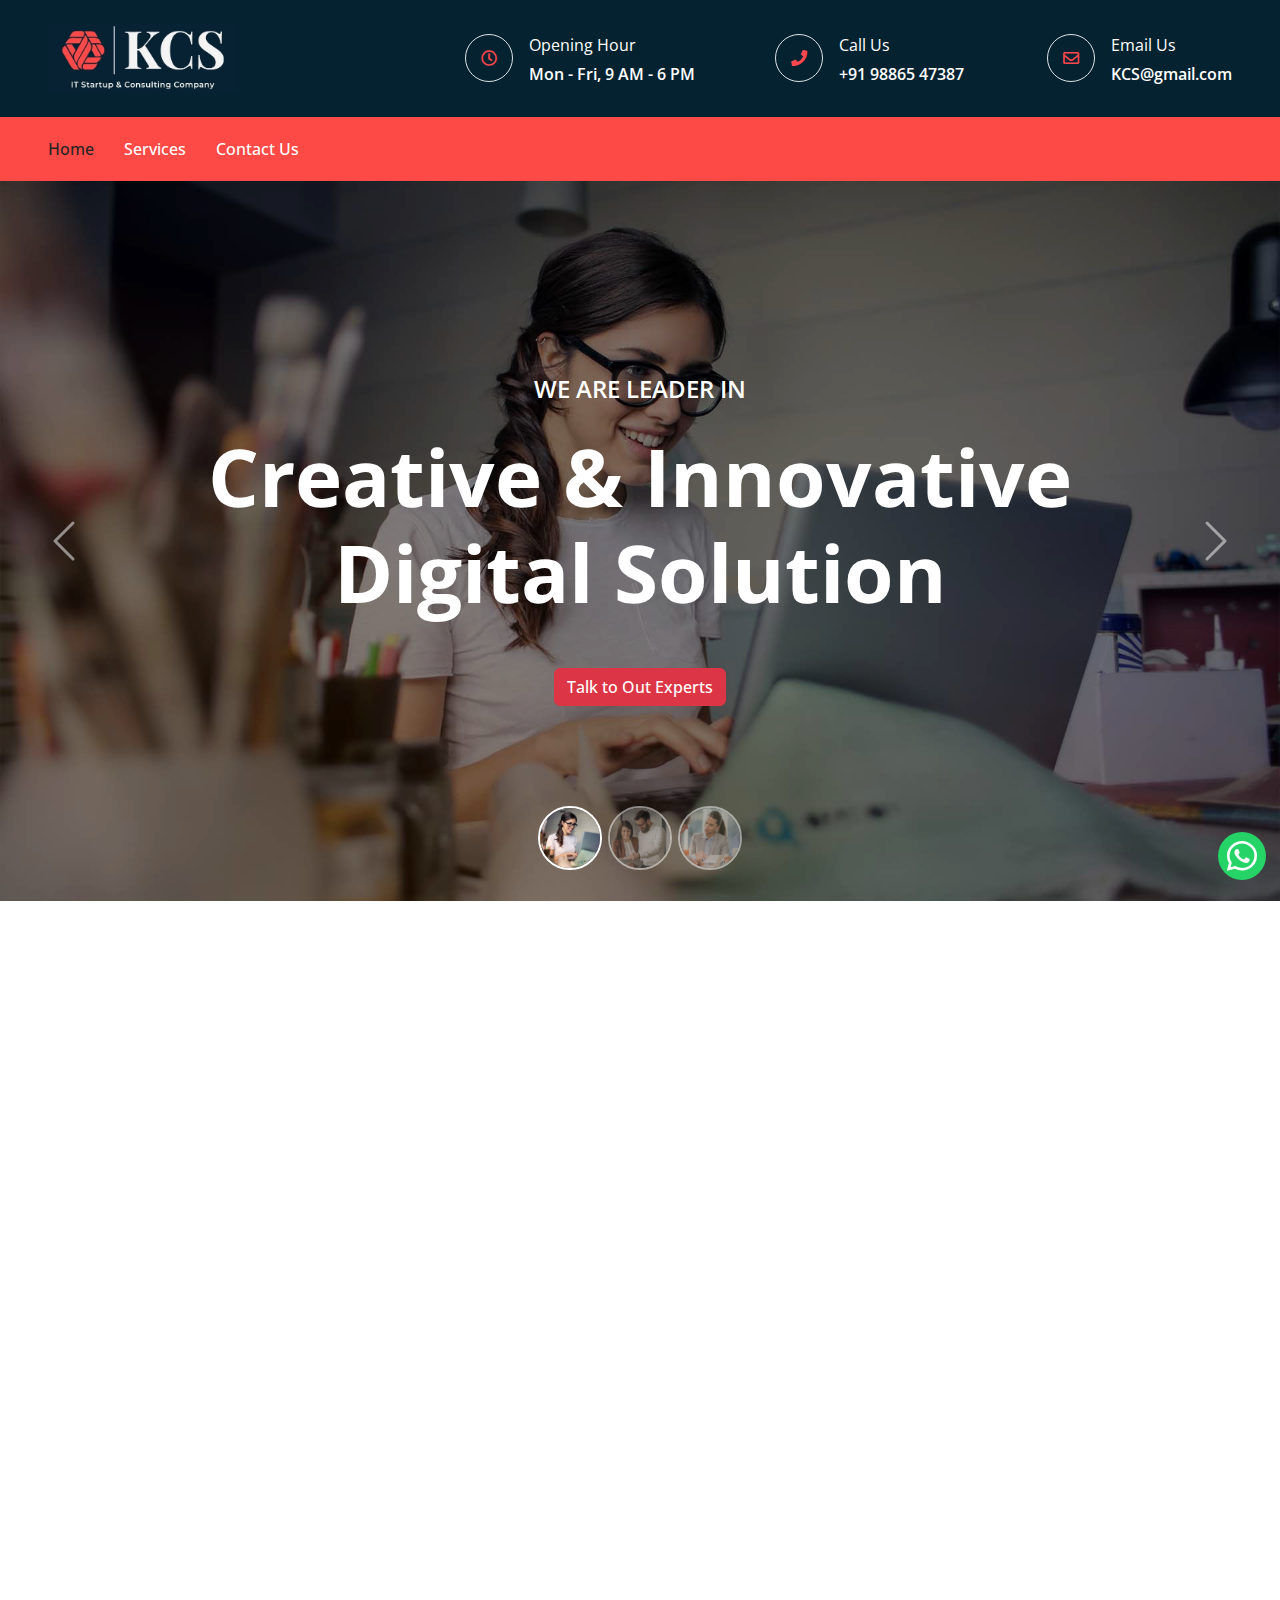
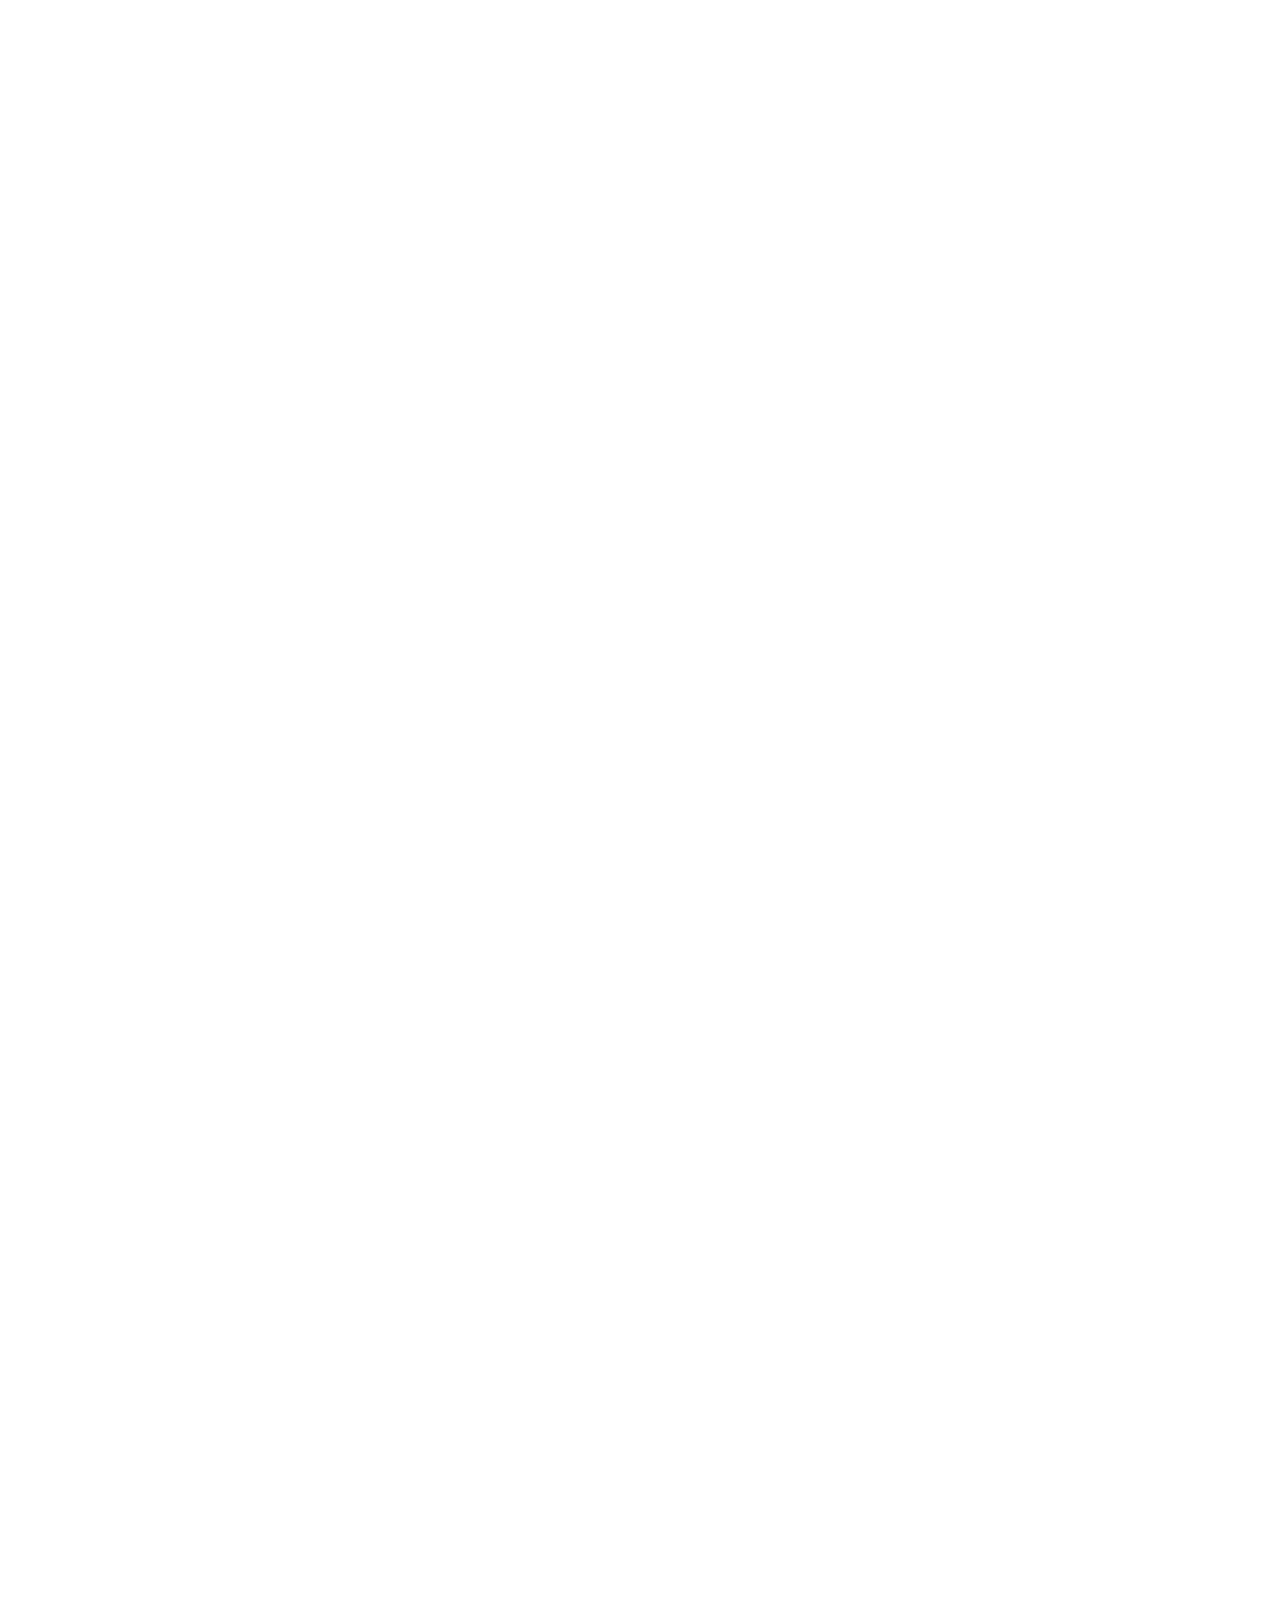
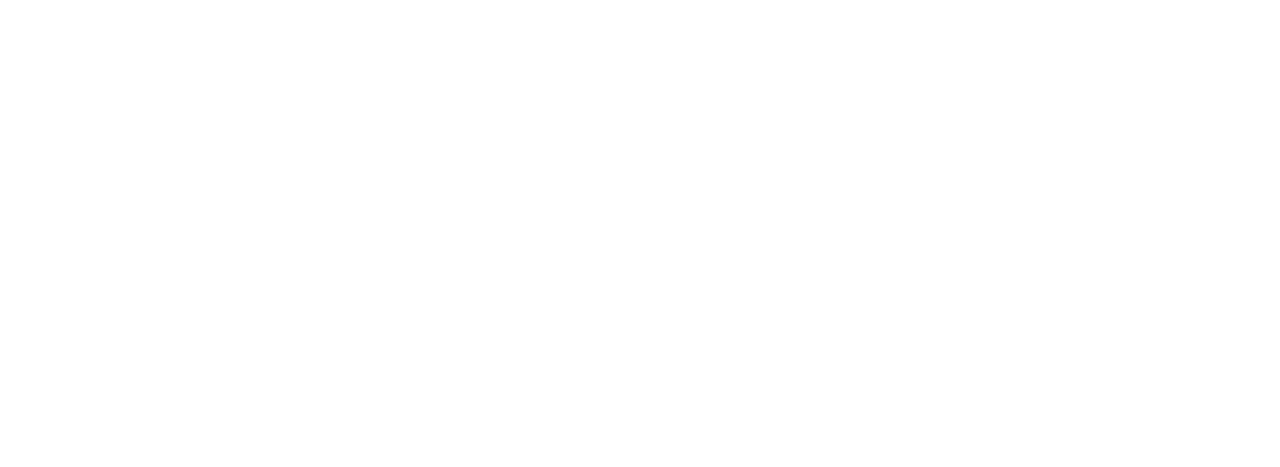
==== commit f63fc96a: "locl" ====
--- a/index.html
+++ b/index.html
@@ -34,8 +34,10 @@
 
 <body>
     <!-- Spinner Start -->
-    <div id="spinner" class="show bg-white position-fixed translate-middle w-100 vh-100 top-50 start-50 d-flex align-items-center justify-content-center">
-        <div class="spinner-border position-relative text-primary" style="width: 6rem; height: 6rem;" role="status"></div>
+    <div id="spinner"
+        class="show bg-white position-fixed translate-middle w-100 vh-100 top-50 start-50 d-flex align-items-center justify-content-center">
+        <div class="spinner-border position-relative text-primary" style="width: 6rem; height: 6rem;" role="status">
+        </div>
         <i class="fa fa-laptop-code fa-2x text-primary position-absolute top-50 start-50 translate-middle"></i>
     </div>
     <!-- Spinner End -->
@@ -84,7 +86,7 @@
                             </div>
                             <div class="ps-3">
                                 <p class="mb-2 text-white">Opening Hour</p>
-                                <h6 class="mb-0 text-white">Mon - Fri, 8:00 - 9:00</h6>
+                                <h6 class="mb-0 text-white">Mon - Fri, 9 AM - 6 PM</h6>
                             </div>
                         </div>
                     </div>
@@ -95,7 +97,7 @@
                             </div>
                             <div class="ps-3">
                                 <p class="mb-2 text-white">Call Us</p>
-                                <h6 class="mb-0 text-white">+012 345 6789</h6>
+                                <h6 class="mb-0 text-white">+91 98865 47387</h6>
                             </div>
                         </div>
                     </div>
@@ -106,7 +108,7 @@
                             </div>
                             <div class="ps-3">
                                 <p class="mb-2 text-white">Email Us</p>
-                                <h6 class="mb-0 text-white">info@example.com</h6>
+                                <h6 class="mb-0 text-white">KCS@gmail.com</h6>
                             </div>
                         </div>
                     </div>
@@ -118,7 +120,8 @@
 
 
     <!-- Navbar Start -->
-    <nav class="navbar navbar-expand-lg bg-primary navbar-dark sticky-top py-lg-0 px-lg-5 wow fadeIn" data-wow-delay="0.1s">
+    <nav class="navbar navbar-expand-lg bg-primary navbar-dark sticky-top py-lg-0 px-lg-5 wow fadeIn"
+        data-wow-delay="0.1s">
         <a href="#" class="navbar-brand ms-3 d-lg-none">MENU</a>
         <button type="button" class="navbar-toggler me-3" data-bs-toggle="collapse" data-bs-target="#navbarCollapse">
             <span class="navbar-toggler-icon"></span>
@@ -150,7 +153,8 @@
     <div class="container-fluid p-0 mb-5 wow fadeIn" data-wow-delay="0.1s">
         <div id="header-carousel" class="carousel slide" data-bs-ride="carousel">
             <div class="carousel-indicators">
-                <button type="button" data-bs-target="#header-carousel" data-bs-slide-to="0" class="active" aria-current="true" aria-label="Slide 1">
+                <button type="button" data-bs-target="#header-carousel" data-bs-slide-to="0" class="active"
+                    aria-current="true" aria-label="Slide 1">
                     <img class="img-fluid" src="img/carousel-1.jpg" alt="Image">
                 </button>
                 <button type="button" data-bs-target="#header-carousel" data-bs-slide-to="1" aria-label="Slide 2">
@@ -166,7 +170,9 @@
                     <div class="carousel-caption">
                         <div class="p-3" style="max-width: 900px;">
                             <h4 class="text-white text-uppercase mb-4 animated zoomIn">We Are Leader In</h4>
-                            <h1 class="display-1 text-white mb-0 animated zoomIn">Creative & Innovative Digital Solution</h1>
+                            <h1 class="display-1 text-white mb-0 animated zoomIn">Creative & Innovative Digital Solution
+                            </h1>
+                            <a type="button" class="btn btn-danger mt-5 hideonMobile" href="/contact.html">Talk to Out Experts</a>
                         </div>
                     </div>
                 </div>
@@ -174,8 +180,9 @@
                     <img class="w-100" src="img/carousel-2.jpg" alt="Image">
                     <div class="carousel-caption">
                         <div class="p-3" style="max-width: 900px;">
-                            <h4 class="text-white text-uppercase mb-4 animated zoomIn">We Are Leader In</h4>
-                            <h1 class="display-1 text-white mb-0 animated zoomIn">Creative & Innovative Digital Solution</h1>
+                            <!-- <h4 class="text-white text-uppercase mb-4 animated zoomIn">We Are Leader In</h4> -->
+                            <h1 class="display-1 text-white mb-0 animated zoomIn">Find Right Talent Globally</h1>
+                            <a type="button" class="btn btn-danger mt-5 hideonMobile" href="/contact.html">Talk to Out Experts</a>
                         </div>
                     </div>
                 </div>
@@ -183,19 +190,19 @@
                     <img class="w-100" src="img/carousel-3.jpg" alt="Image">
                     <div class="carousel-caption">
                         <div class="p-3" style="max-width: 900px;">
-                            <h4 class="text-white text-uppercase mb-4 animated zoomIn">We Are Leader In</h4>
-                            <h1 class="display-1 text-white mb-0 animated zoomIn">Creative & Innovative Digital Solution</h1>
-                        </div>
-                    </div>
-                </div>
-            </div>
-            <button class="carousel-control-prev" type="button" data-bs-target="#header-carousel"
-                data-bs-slide="prev">
+                            <!-- <h4 class="text-white text-uppercase mb-4 animated zoomIn">We Are Leader In</h4> -->
+                            <h1 class="display-1 text-white mb-0 animated zoomIn">Hire talent from across the Globe and
+                                create diverse teams.</h1>
+                            <a type="button" class="btn btn-danger mt-5 hideonMobile" href="/contact.html">Talk to Out Experts</a>
+                        </div>
+                    </div>
+                </div>
+            </div>
+            <button class="carousel-control-prev" type="button" data-bs-target="#header-carousel" data-bs-slide="prev">
                 <span class="carousel-control-prev-icon" aria-hidden="true"></span>
                 <span class="visually-hidden">Previous</span>
             </button>
-            <button class="carousel-control-next" type="button" data-bs-target="#header-carousel"
-                data-bs-slide="next">
+            <button class="carousel-control-next" type="button" data-bs-target="#header-carousel" data-bs-slide="next">
                 <span class="carousel-control-next-icon" aria-hidden="true"></span>
                 <span class="visually-hidden">Next</span>
             </button>
@@ -254,13 +261,25 @@
                 <div class="col-lg-6 wow fadeInUp" data-wow-delay="0.5s">
                     <div class="h-100">
                         <h6 class="section-title bg-white text-start text-primary pe-3">About Us</h6>
-                        <h1 class="display-6 mb-4">#1 Digital Solution With <span class="text-primary">Years</span> Of Experience</h1>
-                        <p>Tempor erat elitr rebum at clita. Diam dolor diam ipsum sit. Aliqu diam amet diam et eos. Clita erat ipsum et lorem et sit, sed stet lorem sit clita duo justo magna dolore erat amet</p>
-                        <p class="mb-4">Stet no et lorem dolor et diam, amet duo ut dolore vero eos. No stet est diam rebum amet diam ipsum. Clita clita labore, dolor duo nonumy clita sit at, sed sit sanctus dolor eos.</p>
+                        <h1 class="display-6 mb-4">#1 Digital Solution With <span class="text-primary">Years</span> Of
+                            Experience</h1>
+                        <p>KCS is a India IT consulting firm with over 3 years of experience and a proven track
+                            record of assembling and leading teams of qualified IT specialists. KCS is a
+                            business that is managed by a group of strong executives.
+                        </p>
+                        <p class="mb-4">At KCS, we strive to provide the top professionals in the field for your commercial
+                            and IT-based initiatives. By guaranteeing productivity that is three times higher,
+                            we are on a mission to hand-pick IT specialists for businesses. We provide
+                            customised services to meet your needs precisely, and we organise teams to
+                            ensure that the work is done well and on schedule while taking full responsibility
+                            for each employee employed. To deliver the finest results for your projects, we
+                            utilise a talented IT workforce from all over the world, with a special focus on
+                            India.</p>
                         <div class="d-flex align-items-center mb-4 pb-2">
-                            <img class="flex-shrink-0 rounded-circle" src="img/team-1.jpg" alt="" style="width: 50px; height: 50px;">
+                            <img class="flex-shrink-0 rounded-circle" src="img/team-1.jpg" alt=""
+                                style="width: 50px; height: 50px;">
                             <div class="ps-4">
-                                <h6>Jhon Doe</h6>
+                                <h6>Krishna Kumar Kolicherla</h6>
                                 <small>SEO & Founder</small>
                             </div>
                         </div>
@@ -284,37 +303,37 @@
                 <div class="col-lg-4 col-md-6 wow fadeInUp" data-wow-delay="0.1s">
                     <a class="service-item d-block rounded text-center h-100 p-4" href="service.html">
                         <img class="img-fluid rounded mb-4" src="img/service-1.jpg" alt="">
-                        <h4 class="mb-0">Web Design</h4>
+                        <h4 class="mb-0">Frontend Development</h4>
                     </a>
                 </div>
                 <div class="col-lg-4 col-md-6 wow fadeInUp" data-wow-delay="0.3s">
                     <a class="service-item d-block rounded text-center h-100 p-4" href="service.html">
                         <img class="img-fluid rounded mb-4" src="img/service-2.jpg" alt="">
-                        <h4 class="mb-0">App Development</h4>
+                        <h4 class="mb-0">Backend Development</h4>
                     </a>
                 </div>
                 <div class="col-lg-4 col-md-6 wow fadeInUp" data-wow-delay="0.5s">
                     <a class="service-item d-block rounded text-center h-100 p-4" href="service.html">
                         <img class="img-fluid rounded mb-4" src="img/service-3.jpg" alt="">
-                        <h4 class="mb-0">SEO Optimization</h4>
+                        <h4 class="mb-0">Cloud Development</h4>
                     </a>
                 </div>
                 <div class="col-lg-4 col-md-6 wow fadeInUp" data-wow-delay="0.1s">
                     <a class="service-item d-block rounded text-center h-100 p-4" href="service.html">
                         <img class="img-fluid rounded mb-4" src="img/service-4.jpg" alt="">
-                        <h4 class="mb-0">Social Marketing</h4>
+                        <h4 class="mb-0">Full Stack Development</h4>
                     </a>
                 </div>
                 <div class="col-lg-4 col-md-6 wow fadeInUp" data-wow-delay="0.3s">
                     <a class="service-item d-block rounded text-center h-100 p-4" href="service.html">
                         <img class="img-fluid rounded mb-4" src="img/service-5.jpg" alt="">
-                        <h4 class="mb-0">Email Marketing</h4>
+                        <h4 class="mb-0">Product Development</h4>
                     </a>
                 </div>
                 <div class="col-lg-4 col-md-6 wow fadeInUp" data-wow-delay="0.5s">
                     <a class="service-item d-block rounded text-center h-100 p-4" href="service.html">
                         <img class="img-fluid rounded mb-4" src="img/service-6.jpg" alt="">
-                        <h4 class="mb-0">PPC Advertising</h4>
+                        <h4 class="mb-0">Testing and QA</h4>
                     </a>
                 </div>
             </div>
@@ -331,42 +350,32 @@
                     <div class="h-100">
                         <h6 class="section-title bg-white text-start text-primary pe-3">Why Choose Us</h6>
                         <h1 class="display-6 mb-4">Why People Trust Us? Learn About Us!</h1>
-                        <p class="mb-4">Tempor erat elitr rebum at clita. Diam dolor diam ipsum sit. Aliqu diam amet diam et eos. Clita erat ipsum et lorem et sit, sed stet lorem sit clita duo justo magna dolore erat amet</p>
-                        <div class="row g-4">
-                            <div class="col-12">
-                                <div class="skill">
-                                    <div class="d-flex justify-content-between">
-                                        <p class="mb-2">Digital Marketing</p>
-                                        <p class="mb-2">85%</p>
-                                    </div>
-                                    <div class="progress">
-                                        <div class="progress-bar bg-primary" role="progressbar" aria-valuenow="85" aria-valuemin="0" aria-valuemax="100"></div>
-                                    </div>
-                                </div>
-                            </div>
-                            <div class="col-12">
-                                <div class="skill">
-                                    <div class="d-flex justify-content-between">
-                                        <p class="mb-2">SEO & Backlinks</p>
-                                        <p class="mb-2">90%</p>
-                                    </div>
-                                    <div class="progress">
-                                        <div class="progress-bar bg-primary" role="progressbar" aria-valuenow="90" aria-valuemin="0" aria-valuemax="100"></div>
-                                    </div>
-                                </div>
-                            </div>
-                            <div class="col-12">
-                                <div class="skill">
-                                    <div class="d-flex justify-content-between">
-                                        <p class="mb-2">Design & Development</p>
-                                        <p class="mb-2">95%</p>
-                                    </div>
-                                    <div class="progress">
-                                        <div class="progress-bar bg-primary" role="progressbar" aria-valuenow="95" aria-valuemin="0" aria-valuemax="100"></div>
-                                    </div>
-                                </div>
-                            </div>
-                        </div>
+                        <p class="mb-4">KCS helps you identify, hire, and manage the right personnel to complete your
+                            projects on schedule. You may stop worrying about access to experienced
+                            specialists and consultants with our service.</p>
+                        <p class="mb-4">KCS helps you identify, hire, and manage the right personnel to complete your
+                            projects on schedule. You may stop worrying about access to experienced
+                            specialists and consultants with our service.</p>
+
+                            <div class="collapse" id="collapseExample">
+                                <p class="mb-4">KCS employs purpose-driven, engaged workers. We partner with extremely
+                                    qualified workers from around the world and provide frequent training. We handle
+                                    payment, employee efficiency, and management. We offer a network of highly-
+                                    skilled IT professionals for corporations throughout the world and have been
+                                    project consultants for eight years.</p>
+                                    <p class="mb-4">We value long-term relationships with our customers and are flexible in building
+                                        them with you. We manage and engage your entire workforce as a team, keen to
+                                        learn about your business. We care a lot about filling your vacancies with the
+                                        appropriate people. We respect your time, money, and dedication. We give
+                                        technically competent people with backup assistance at best prices to reduce role
+                                        delays. We’d love to be a trusted partner in boosting your business with IT
+                                        staffing.</p>
+                              </div>
+                            
+                            <button class="btn btn-primary" onclick="callme()" type="button" id="onclickhide" data-bs-toggle="collapse" data-bs-target="#collapseExample" aria-expanded="false" aria-controls="collapseExample">
+                               Read More..
+                              </button>
+                        
                     </div>
                 </div>
                 <div class="col-lg-6 wow fadeInUp" data-wow-delay="0.5s">
@@ -596,14 +605,18 @@
             <div class="row g-5">
                 <div class="col-lg-4 col-md-6">
                     <h5 class="text-light mb-4">Address</h5>
-                    <p class="mb-2 text-white"><i class="fa fa-map-marker-alt me-3 text-white"></i>123 Street, New York, USA</p>
-                    <p class="mb-2 text-white"><i class="fa fa-phone-alt me-3 text-white"></i>+012 345 67890</p>
-                    <p class="mb-2 text-white"><i class="fa fa-envelope me-3 text-white"></i>info@example.com</p>
+                    <p class="mb-2 text-white"><i class="fa fa-map-marker-alt me-3 text-white"></i>Nature Apartment, Bengaluru, <br/>&nbsp; &nbsp; &nbsp;&nbsp; Karnataka 560049</p>
+                    <p class="mb-2 text-white"><i class="fa fa-phone-alt me-3 text-white"></i>+91 98865 47387</p>
+                    <p class="mb-2 text-white"><i class="fa fa-envelope me-3 text-white"></i>KCS@gmail.com</p>
                     <div class="d-flex pt-2">
-                        <a class="btn btn-square btn-outline-secondary rounded-circle me-1 text-white" href=""><i class="fab fa-twitter"></i></a>
-                        <a class="btn btn-square btn-outline-secondary rounded-circle me-1 text-white" href=""><i class="fab fa-facebook-f"></i></a>
-                        <a class="btn btn-square btn-outline-secondary rounded-circle me-1 text-white" href=""><i class="fab fa-youtube"></i></a>
-                        <a class="btn btn-square btn-outline-secondary rounded-circle me-0 text-white" href=""><i class="fab fa-linkedin-in"></i></a>
+                        <a class="btn btn-square btn-outline-secondary rounded-circle me-1 text-white" href=""><i
+                                class="fab fa-twitter"></i></a>
+                        <a class="btn btn-square btn-outline-secondary rounded-circle me-1 text-white" href=""><i
+                                class="fab fa-facebook-f"></i></a>
+                        <a class="btn btn-square btn-outline-secondary rounded-circle me-1 text-white" href=""><i
+                                class="fab fa-youtube"></i></a>
+                        <a class="btn btn-square btn-outline-secondary rounded-circle me-0 text-white" href=""><i
+                                class="fab fa-linkedin-in"></i></a>
                     </div>
                 </div>
                 <div class="col-lg-4 col-md-6">
@@ -637,7 +650,7 @@
                         </div>
                     </div>
                 </div>
-             
+
             </div>
         </div>
         <div class="container-fluid copyright">
@@ -648,7 +661,8 @@
                     </div>
                     <div class="col-md-6 text-center text-md-end">
                         <!--/*** This template is free as long as you keep the footer author’s credit link/attribution link/backlink. If you'd like to use the template without the footer author’s credit link/attribution link/backlink, you can purchase the Credit Removal License from "https://htmlcodex.com/credit-removal". Thank you for your support. ***/-->
-                        Designed By <a href="https://www.mukherjee.cyou" style="font-size: 20px;"> &nbsp;<i class="bi bi-eyeglasses"></i></a>
+                        <!-- Designed By <a href="https://www.mukherjee.cyou" style="font-size: 20px;"> &nbsp;<i
+                                class="bi bi-eyeglasses"></i></a> -->
                     </div>
                 </div>
             </div>
@@ -656,9 +670,24 @@
     </div>
     <!-- Footer End -->
 
-
+<script>
+//     var ref = document.getElementsByClassName('onclickhide')
+//     ref.(function(){
+//   $(".onclickhide").hide();
+// })
+// \
+
+function callme() {
+    if(document.getElementById('onclickhide').innerText == "Read less.."){
+        document.getElementById('onclickhide').innerText="Read More.."
+    }else{
+        document.getElementById('onclickhide').innerText="Read less.."
+    }
+}
+</script>
     <!-- Back to Top -->
-    <a class="btn btn-lg btn-lg-square rounded-circle whats-app" href="https://wa.me/917797336556?text=Hello%20Team%20Uncle%20Peter%27s%20Pancakes" >
+    <a class="btn btn-lg btn-lg-square rounded-circle whats-app"
+        href="https://wa.me/917797336556?text=Hello%20Team%20Uncle%20Peter%27s%20Pancakes">
         <i class="bi bi-whatsapp"></i>
     </a>
 
--- a/css/style.css
+++ b/css/style.css
@@ -580,4 +580,13 @@
 
 .footer .copyright a:hover {
     color:#ff484f;
-}+}
+.hideonMobile {
+    visibility: visible;
+}
+
+@media only screen and (max-width: 600px) {
+    .hideonMobile {
+        visibility: hidden;
+    }
+  }
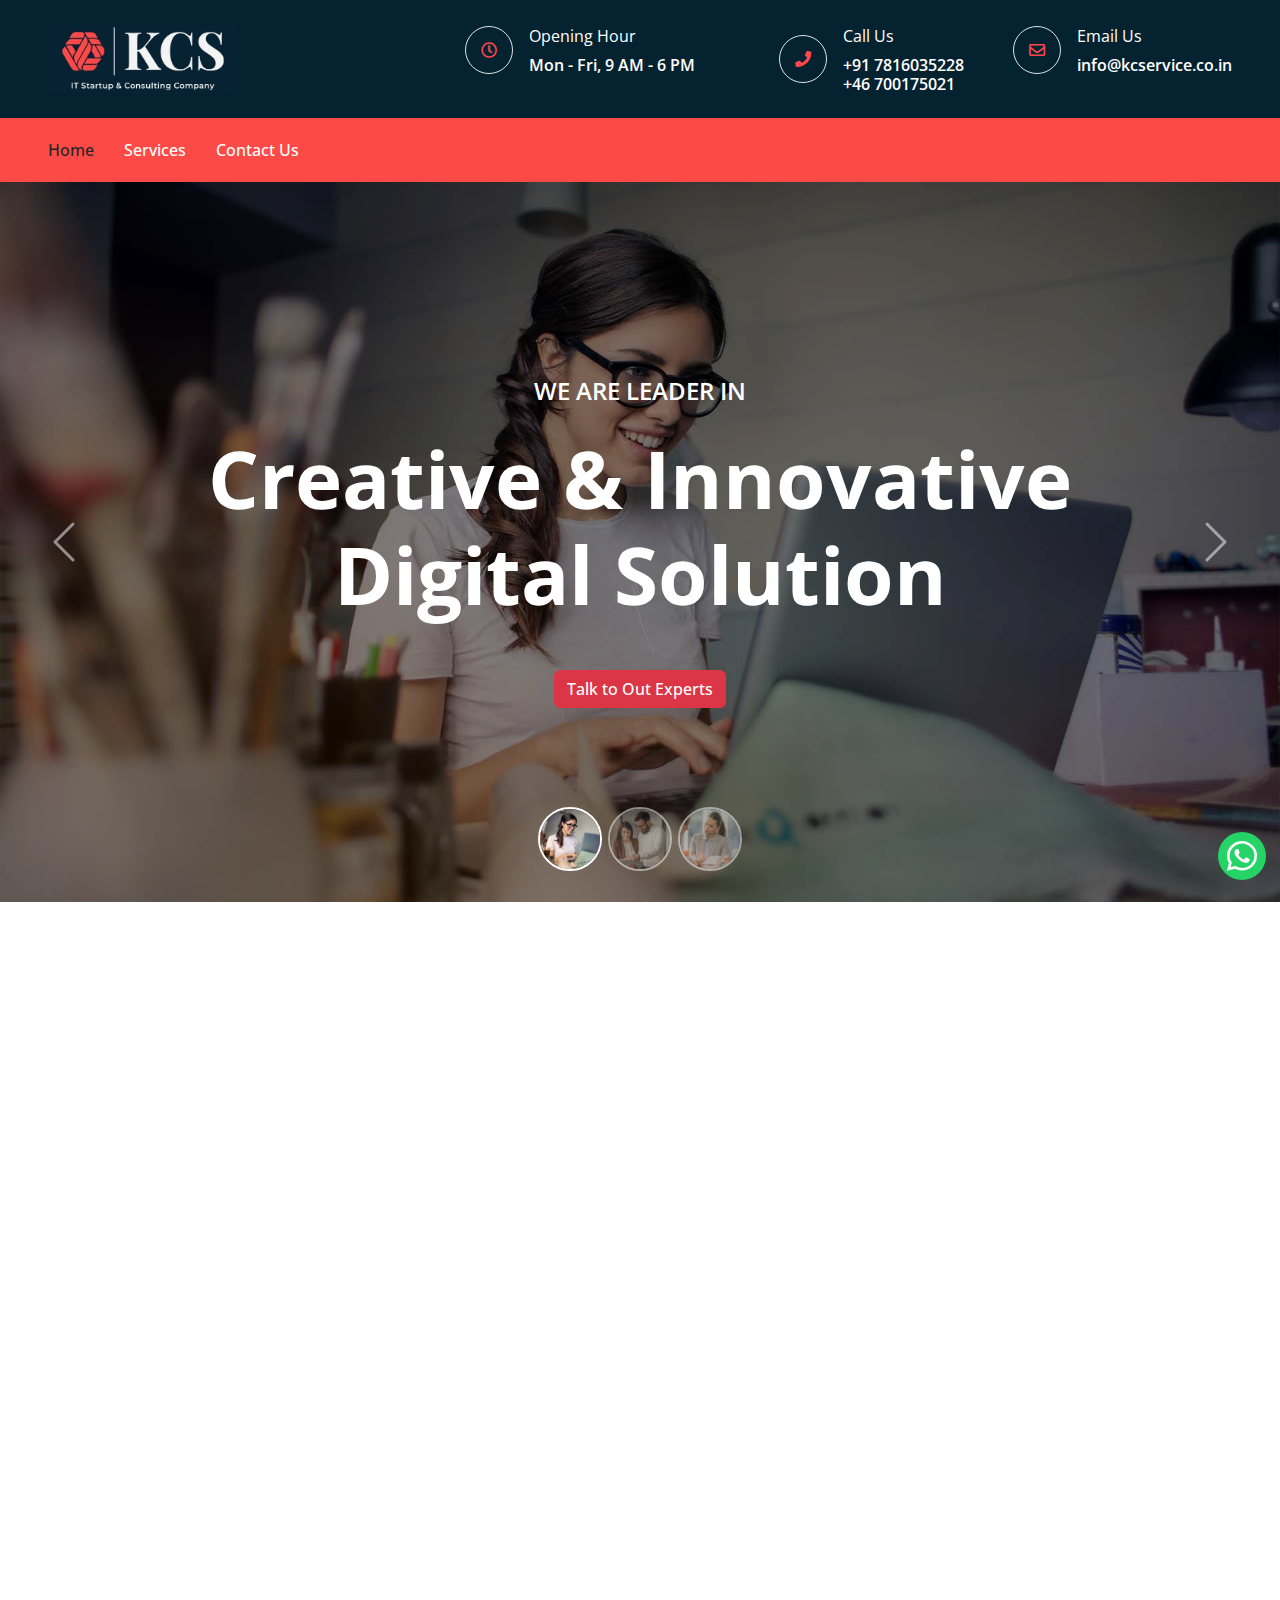
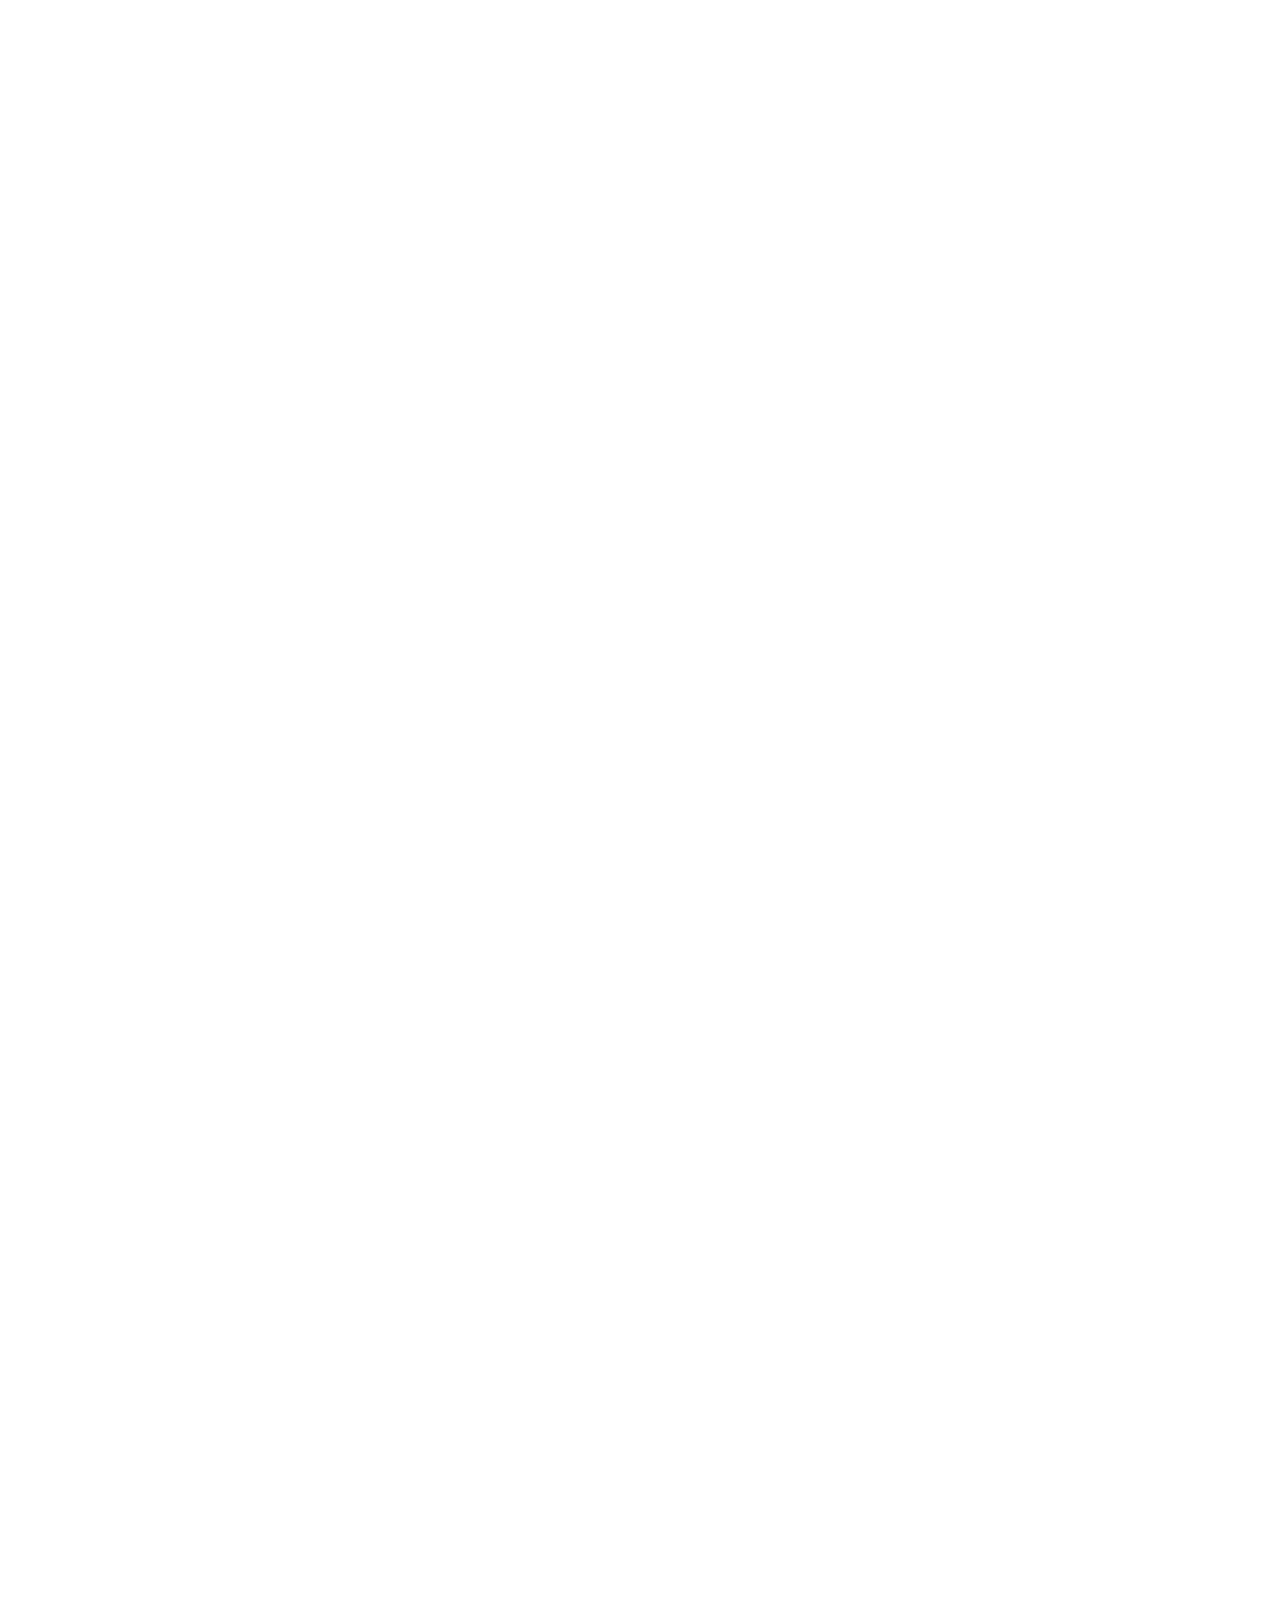
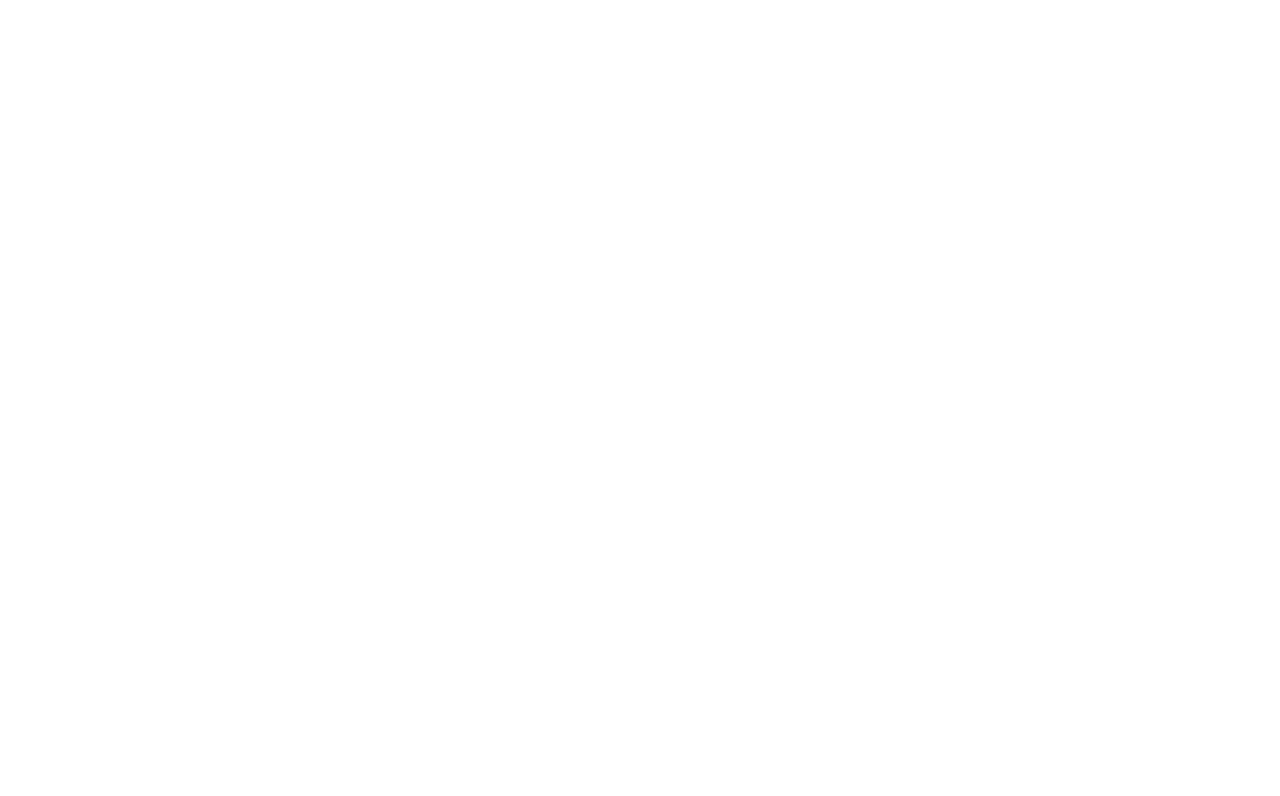
==== commit 29c1579e: "done" ====
--- a/index.html
+++ b/index.html
@@ -68,7 +68,6 @@
     <!-- Topbar End -->
 
 
-    <!-- Brand & Contact Start -->
     <div class="container-fluid py-4 px-5 wow fadeIn" data-wow-delay="0.1s" style="background-color: #052230;">
         <div class="row align-items-center top-bar">
             <div class="col-lg-4 col-md-12 text-center text-lg-start">
@@ -93,22 +92,29 @@
                     <div class="col-4">
                         <div class="d-flex align-items-center justify-content-end">
                             <div class="flex-shrink-0 btn-lg-square border rounded-circle">
-                                <i class="fa fa-phone text-primary"></i>
+                                <a href="tel:+917816035228">
+                                    <i class="fa fa-phone text-primary"></i>
+                                </a>
+                               
                             </div>
                             <div class="ps-3">
                                 <p class="mb-2 text-white">Call Us</p>
-                                <h6 class="mb-0 text-white">+91 98865 47387</h6>
+                                <h6 class="mb-0 text-white">+91 7816035228</h6>
+                                <h6 class="mb-0 text-white">+46 700175021</h6>
                             </div>
                         </div>
                     </div>
                     <div class="col-4">
                         <div class="d-flex align-items-center justify-content-end">
                             <div class="flex-shrink-0 btn-lg-square border rounded-circle">
-                                <i class="far fa-envelope text-primary"></i>
+                                <a href="mailto:info@kcservice.co.in?subject=Query&body=Hello">
+                                    <i class="far fa-envelope text-primary"></i>
+                                </a>
+                                
                             </div>
                             <div class="ps-3">
                                 <p class="mb-2 text-white">Email Us</p>
-                                <h6 class="mb-0 text-white">KCS@gmail.com</h6>
+                                <h6 class="mb-0 text-white">info@kcservice.co.in</h6>
                             </div>
                         </div>
                     </div>
@@ -116,7 +122,6 @@
             </div>
         </div>
     </div>
-    <!-- Brand & Contact End -->
 
 
     <!-- Navbar Start -->
@@ -280,7 +285,7 @@
                                 style="width: 50px; height: 50px;">
                             <div class="ps-4">
                                 <h6>Krishna Kumar Kolicherla</h6>
-                                <small>SEO & Founder</small>
+                                <small>CEO & Founder</small>
                             </div>
                         </div>
                         <a class="btn btn-primary rounded-pill py-3 px-5" href="service.html">Read More</a>
@@ -335,6 +340,19 @@
                         <img class="img-fluid rounded mb-4" src="img/service-6.jpg" alt="">
                         <h4 class="mb-0">Testing and QA</h4>
                     </a>
+                </div>
+                <div class="col-lg-4 col-md-6 wow fadeInUp" data-wow-delay="0.5s">
+                   
+                </div>
+                <div class="col-lg-4 col-md-6 wow fadeInUp" data-wow-delay="0.5s">
+                    <a class="service-item d-block rounded text-center h-100 p-4" href="service.html">
+                        <img class="img-fluid rounded mb-4" src="img/ecomerce.jpg" alt="" style="border: 1px solid;
+                        padding: 10px;">
+                        <h4 class="mb-0">E-Commerce</h4>
+                    </a>
+                </div>
+                <div class="col-lg-4 col-md-6 wow fadeInUp" data-wow-delay="0.5s">
+                
                 </div>
             </div>
         </div>
@@ -353,9 +371,9 @@
                         <p class="mb-4">KCS helps you identify, hire, and manage the right personnel to complete your
                             projects on schedule. You may stop worrying about access to experienced
                             specialists and consultants with our service.</p>
-                        <p class="mb-4">KCS helps you identify, hire, and manage the right personnel to complete your
+                        <!-- <p class="mb-4">KCS helps you identify, hire, and manage the right personnel to complete your
                             projects on schedule. You may stop worrying about access to experienced
-                            specialists and consultants with our service.</p>
+                            specialists and consultants with our service.</p> -->
 
                             <div class="collapse" id="collapseExample">
                                 <p class="mb-4">KCS employs purpose-driven, engaged workers. We partner with extremely
@@ -606,16 +624,15 @@
                 <div class="col-lg-4 col-md-6">
                     <h5 class="text-light mb-4">Address</h5>
                     <p class="mb-2 text-white"><i class="fa fa-map-marker-alt me-3 text-white"></i>Nature Apartment, Bengaluru, <br/>&nbsp; &nbsp; &nbsp;&nbsp; Karnataka 560049</p>
-                    <p class="mb-2 text-white"><i class="fa fa-phone-alt me-3 text-white"></i>+91 98865 47387</p>
-                    <p class="mb-2 text-white"><i class="fa fa-envelope me-3 text-white"></i>KCS@gmail.com</p>
-                    <div class="d-flex pt-2">
-                        <a class="btn btn-square btn-outline-secondary rounded-circle me-1 text-white" href=""><i
-                                class="fab fa-twitter"></i></a>
-                        <a class="btn btn-square btn-outline-secondary rounded-circle me-1 text-white" href=""><i
-                                class="fab fa-facebook-f"></i></a>
-                        <a class="btn btn-square btn-outline-secondary rounded-circle me-1 text-white" href=""><i
-                                class="fab fa-youtube"></i></a>
-                        <a class="btn btn-square btn-outline-secondary rounded-circle me-0 text-white" href=""><i
+                    <p class="mb-2 text-white"><i class="fa fa-phone-alt me-3 text-white"></i>+91 7816035228 <br/> &nbsp; &nbsp; &nbsp; &nbsp; +46 700175021</p>
+                    <p class="mb-2 text-white"><i class="fa fa-envelope me-3 text-white"></i>info@kcservice.co.in</p>
+                    <div class="d-flex pt-2" style="align-items: center;">
+                        <!-- <a class="btn btn-square btn-outline-secondary rounded-circle me-1 text-white" href=""><i
+                                class="fab fa-twitter"></i></a> -->
+                        <a class="text-white" href="" style="padding-right: 20px;">Follow Us</a>
+                        <a class="btn btn-square btn-outline-secondary rounded-circle me-1 text-white" href="https://www.instagram.com/KCS.IT/"><i
+                                class="fab fa-instagram"></i></a>
+                        <a class="btn btn-square btn-outline-secondary rounded-circle me-0 text-white" href="https://www.linkedin.com/in/kcs-it-startup-consulting-company-333940267/"><i
                                 class="fab fa-linkedin-in"></i></a>
                     </div>
                 </div>
@@ -686,8 +703,8 @@
 }
 </script>
     <!-- Back to Top -->
-    <a class="btn btn-lg btn-lg-square rounded-circle whats-app"
-        href="https://wa.me/917797336556?text=Hello%20Team%20Uncle%20Peter%27s%20Pancakes">
+    <a class="btn btn-lg btn-lg-square rounded-circle whats-app" target="_blank"
+        href="https://wa.me/+460700175021?text=Hello%20Team%20">
         <i class="bi bi-whatsapp"></i>
     </a>
 
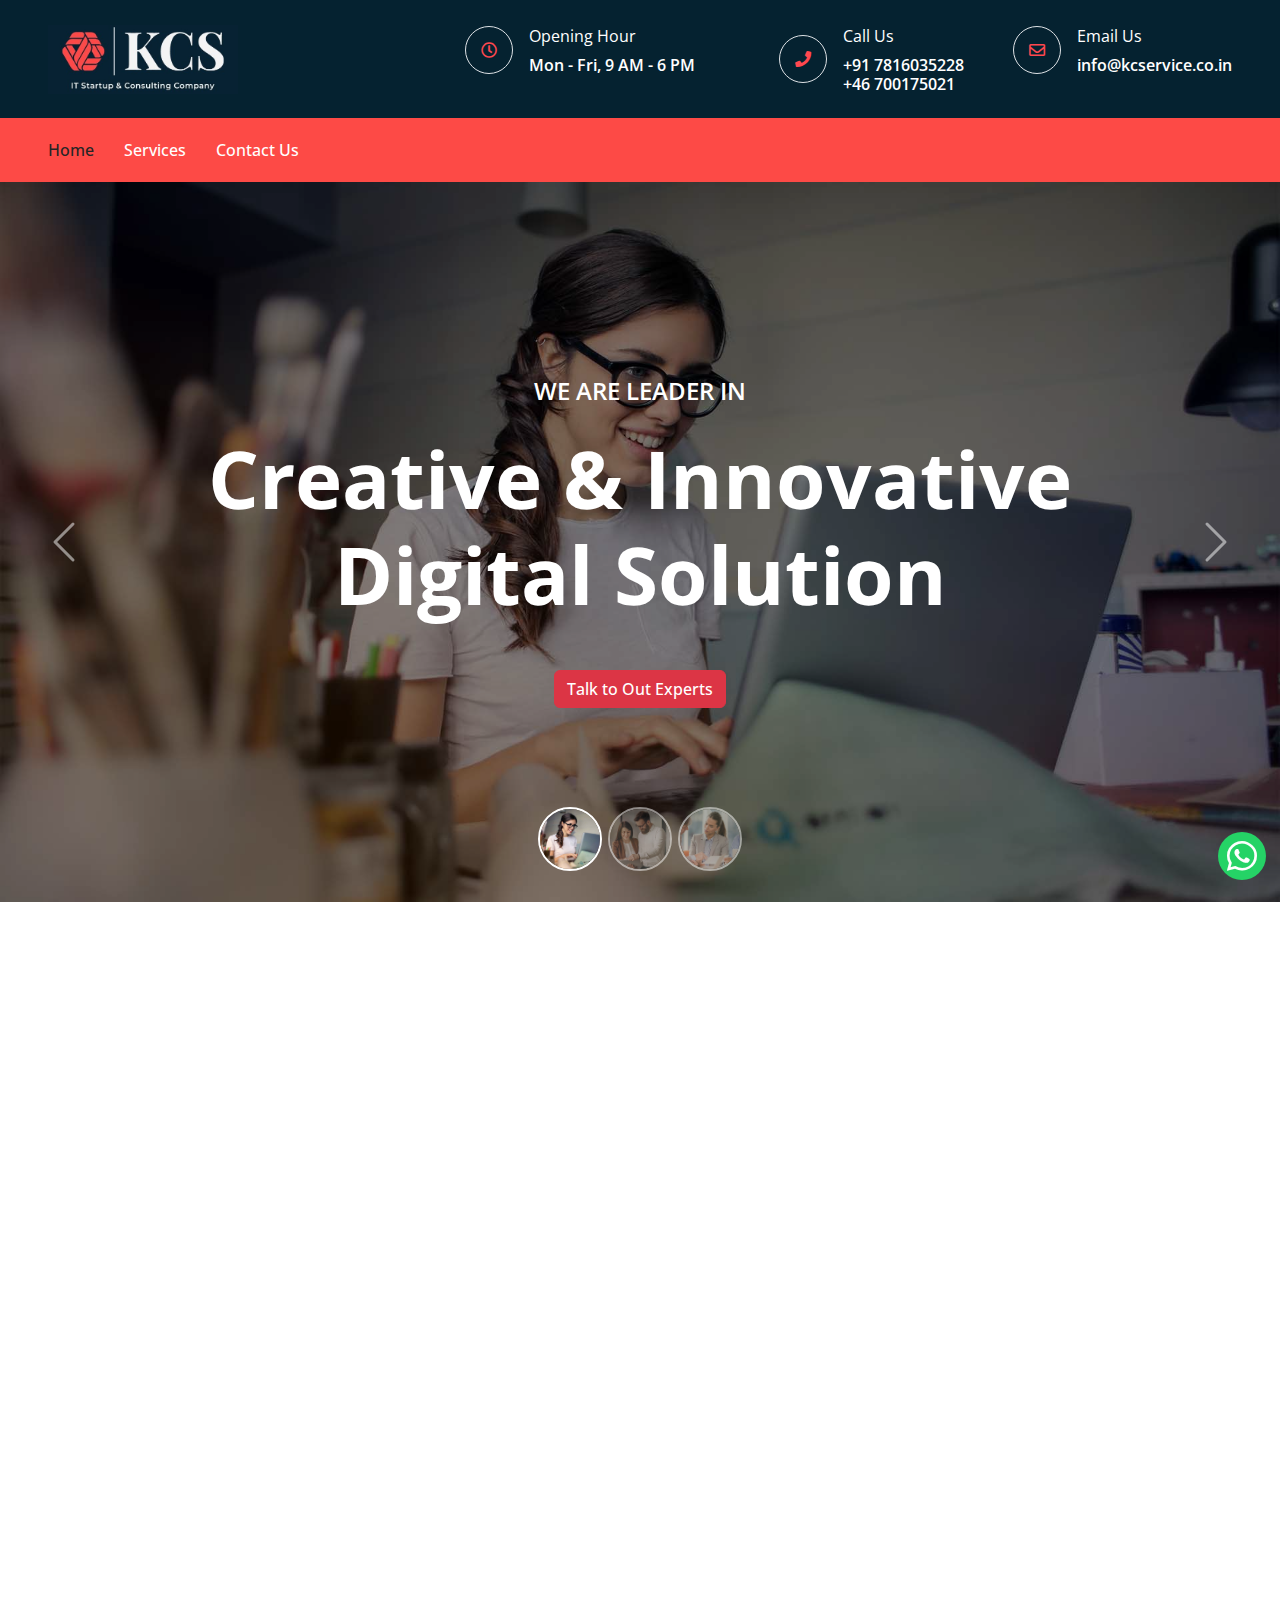
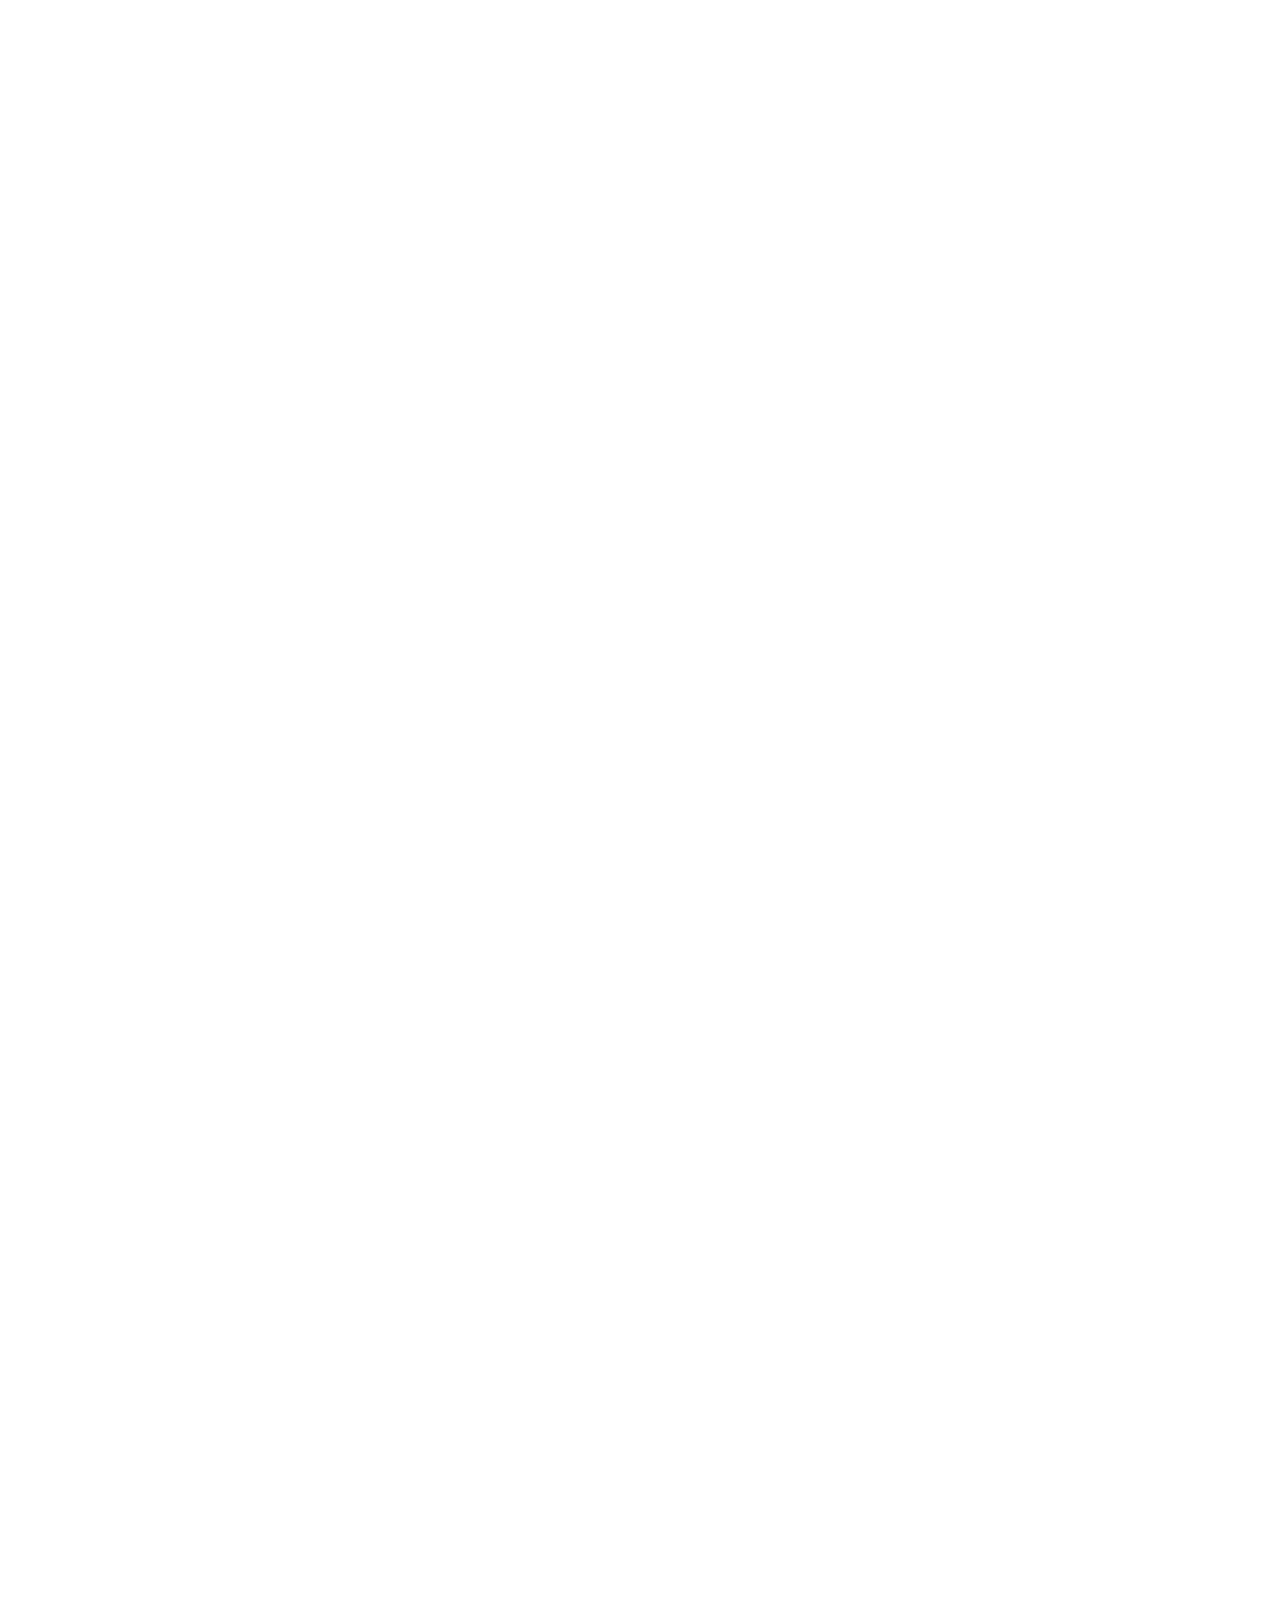
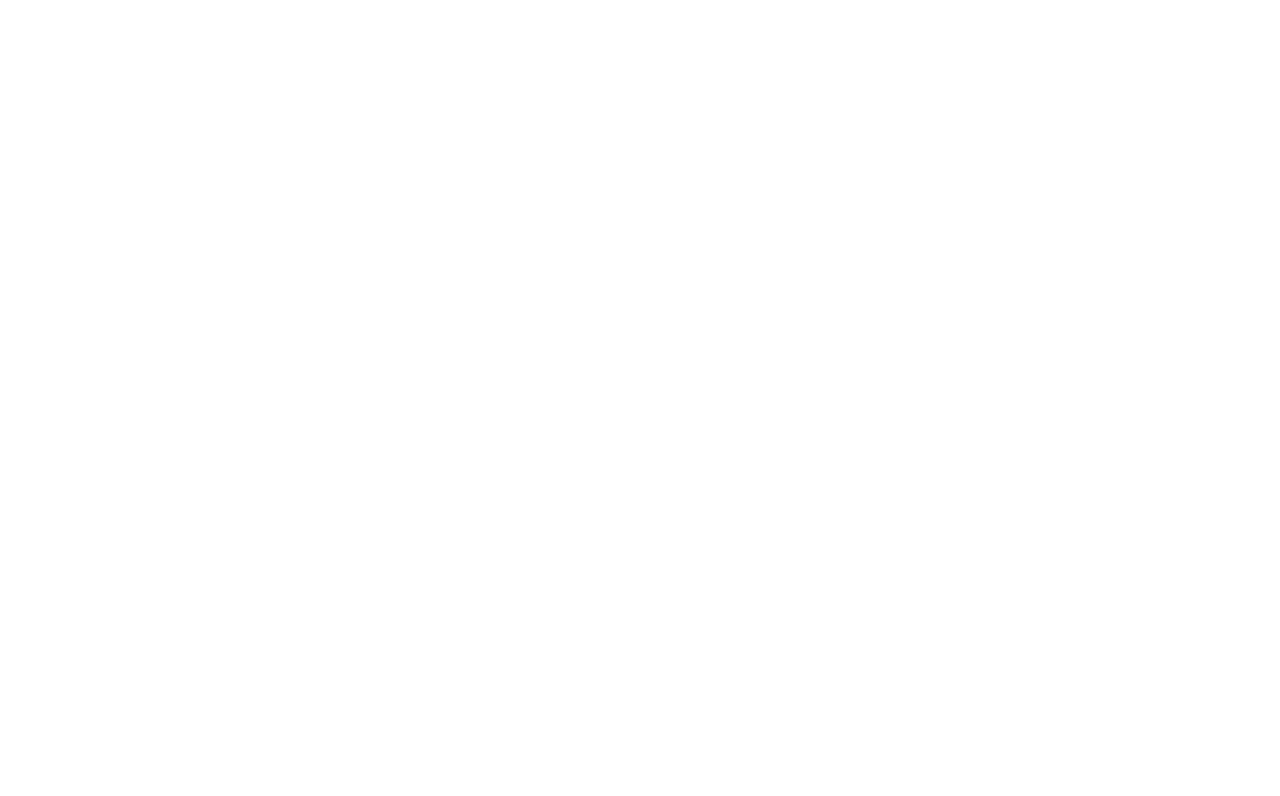
==== commit f3011241: "sone" ====
--- a/index.html
+++ b/index.html
@@ -632,7 +632,7 @@
                         <a class="text-white" href="" style="padding-right: 20px;">Follow Us</a>
                         <a class="btn btn-square btn-outline-secondary rounded-circle me-1 text-white" href="https://www.instagram.com/KCS.IT/"><i
                                 class="fab fa-instagram"></i></a>
-                        <a class="btn btn-square btn-outline-secondary rounded-circle me-0 text-white" href="https://www.linkedin.com/in/kcs-it-startup-consulting-company-333940267/"><i
+                        <a class="btn btn-square btn-outline-secondary rounded-circle me-0 text-white" href="https://www.linkedin.com/in/kcs-it-service-and-consulting-333940267/"><i
                                 class="fab fa-linkedin-in"></i></a>
                     </div>
                 </div>
